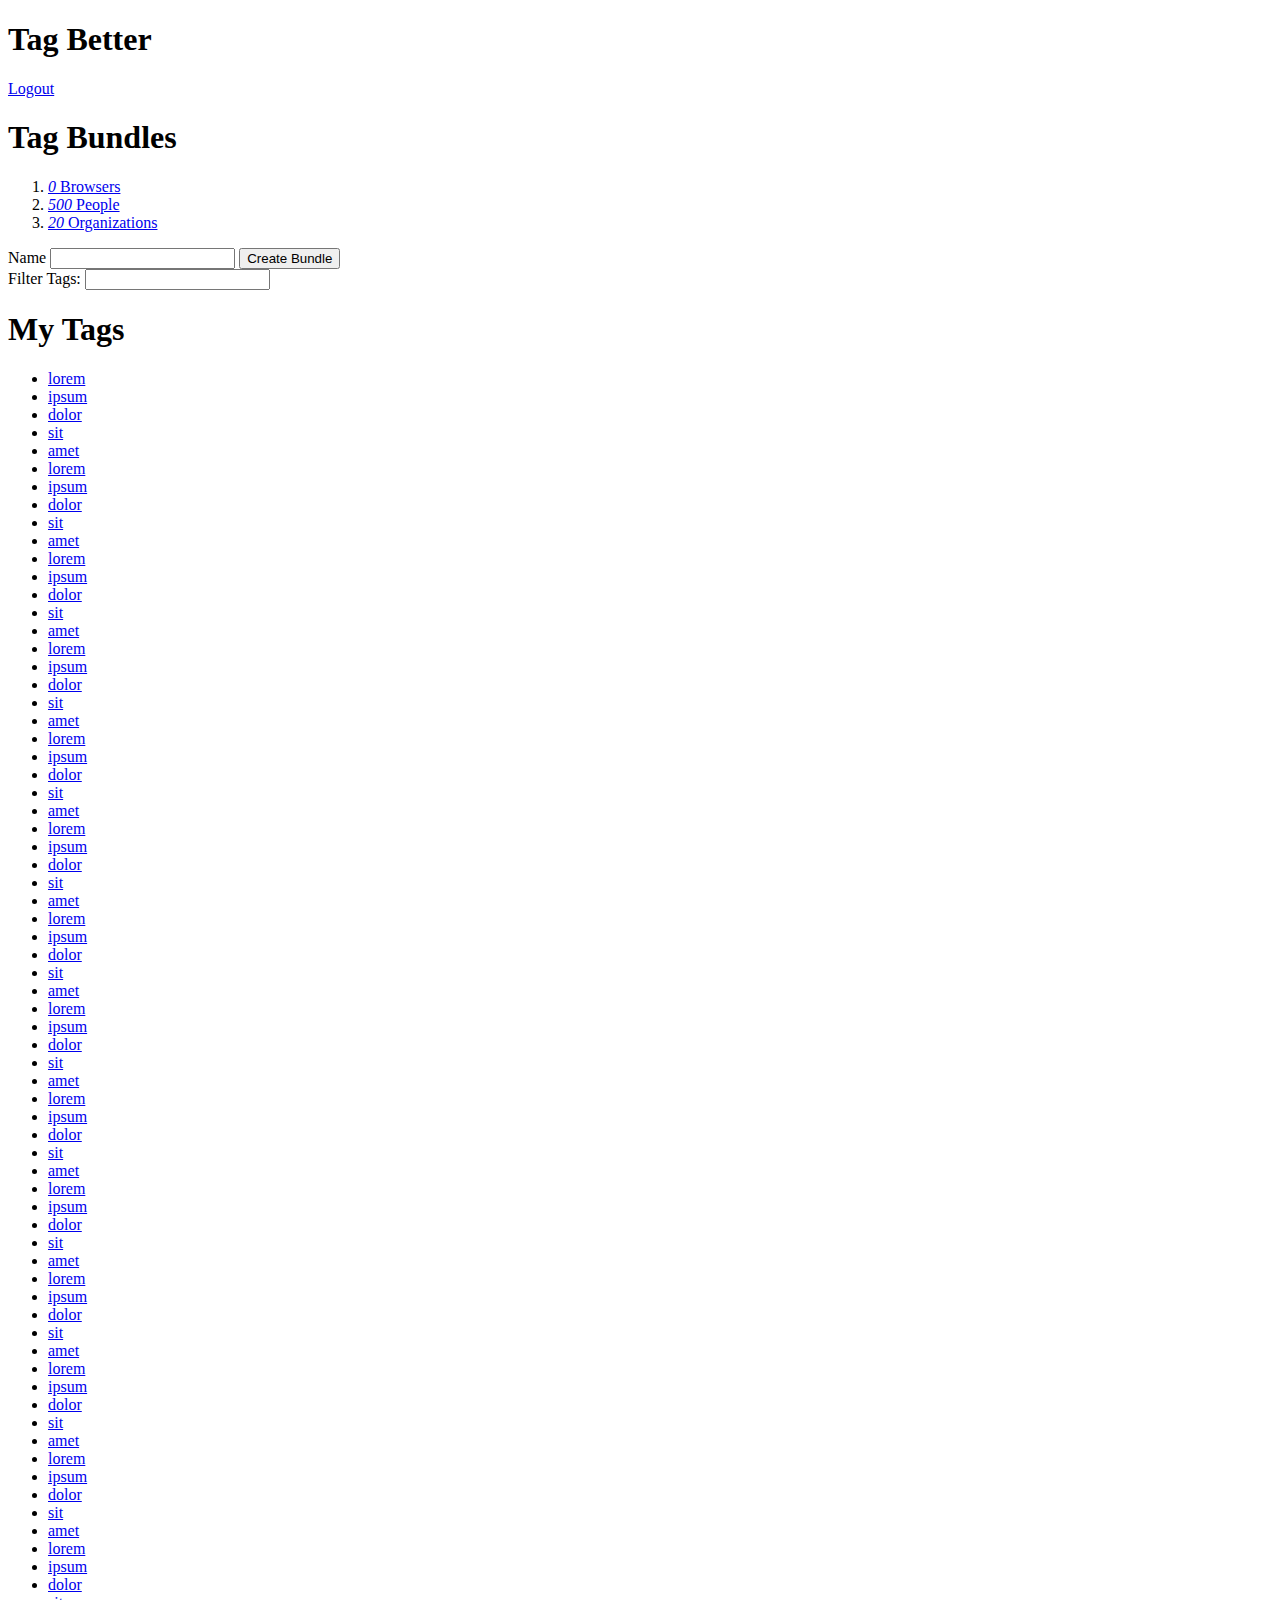
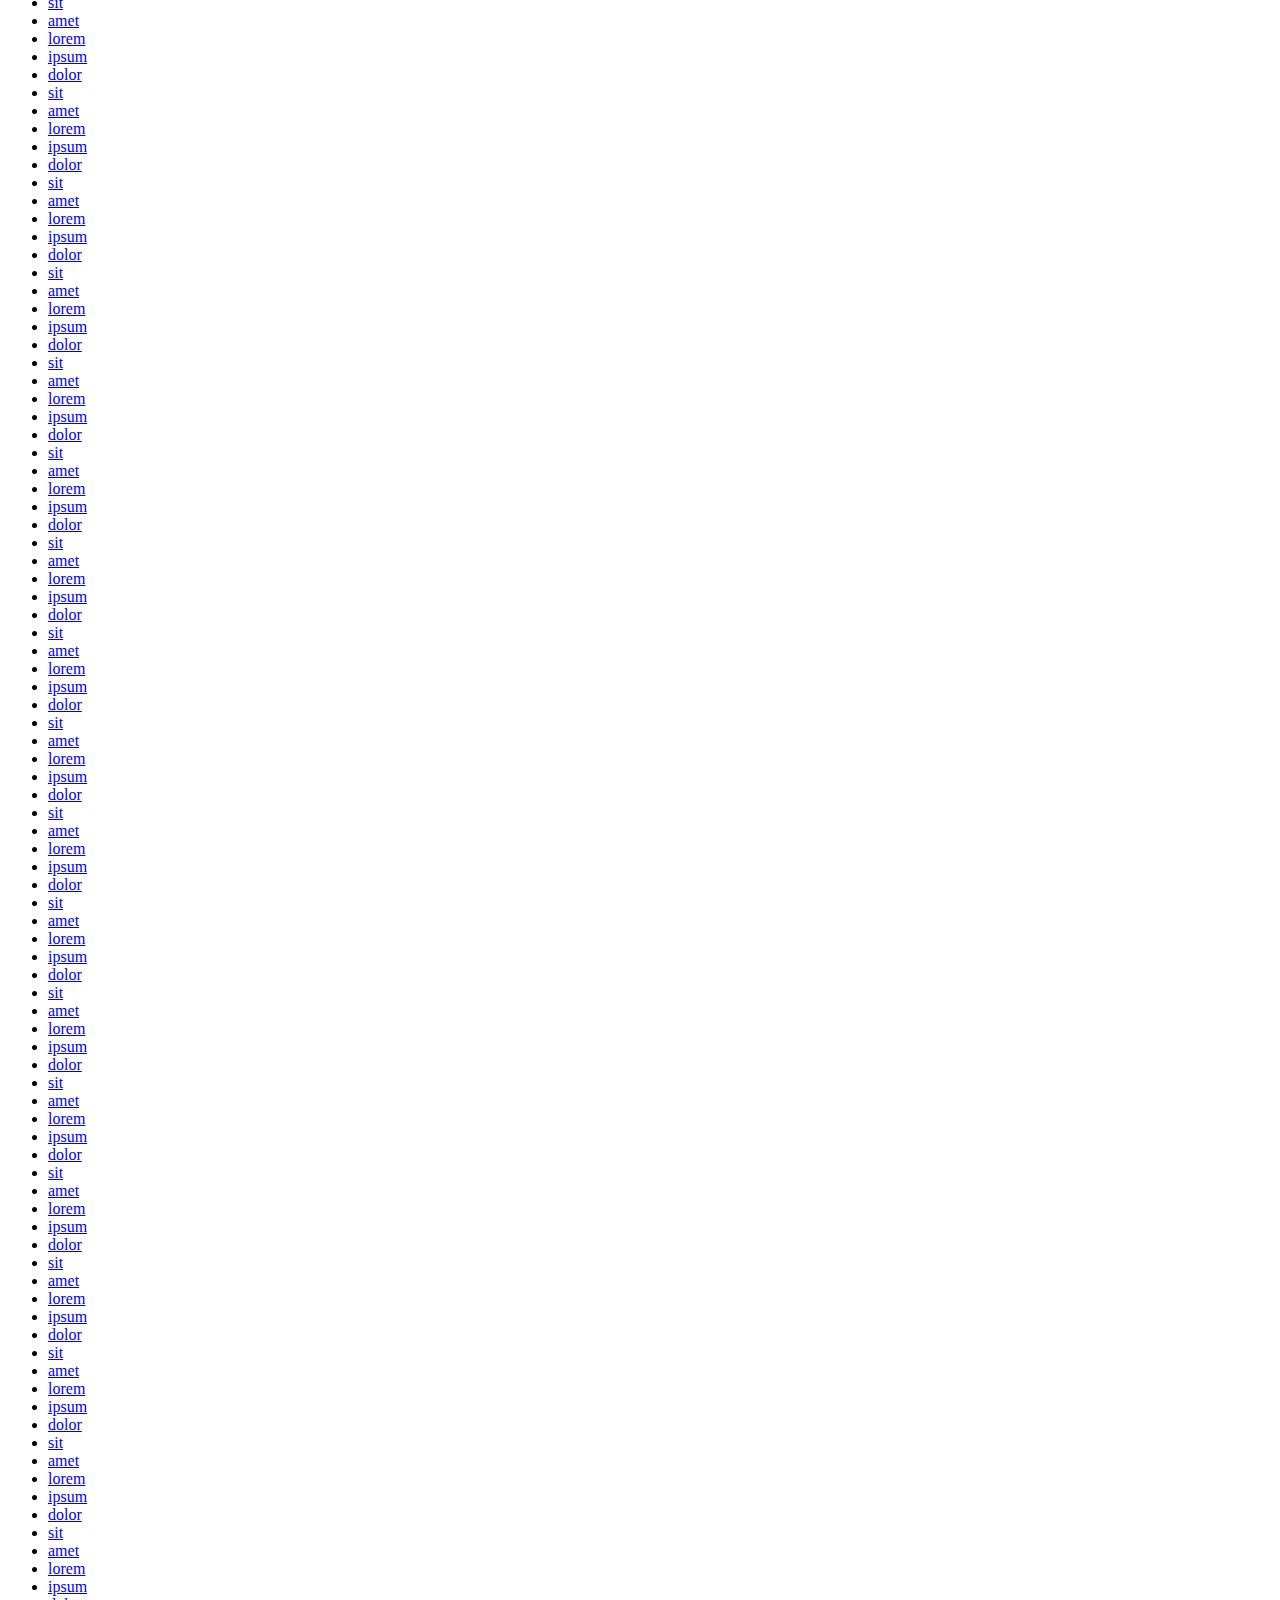
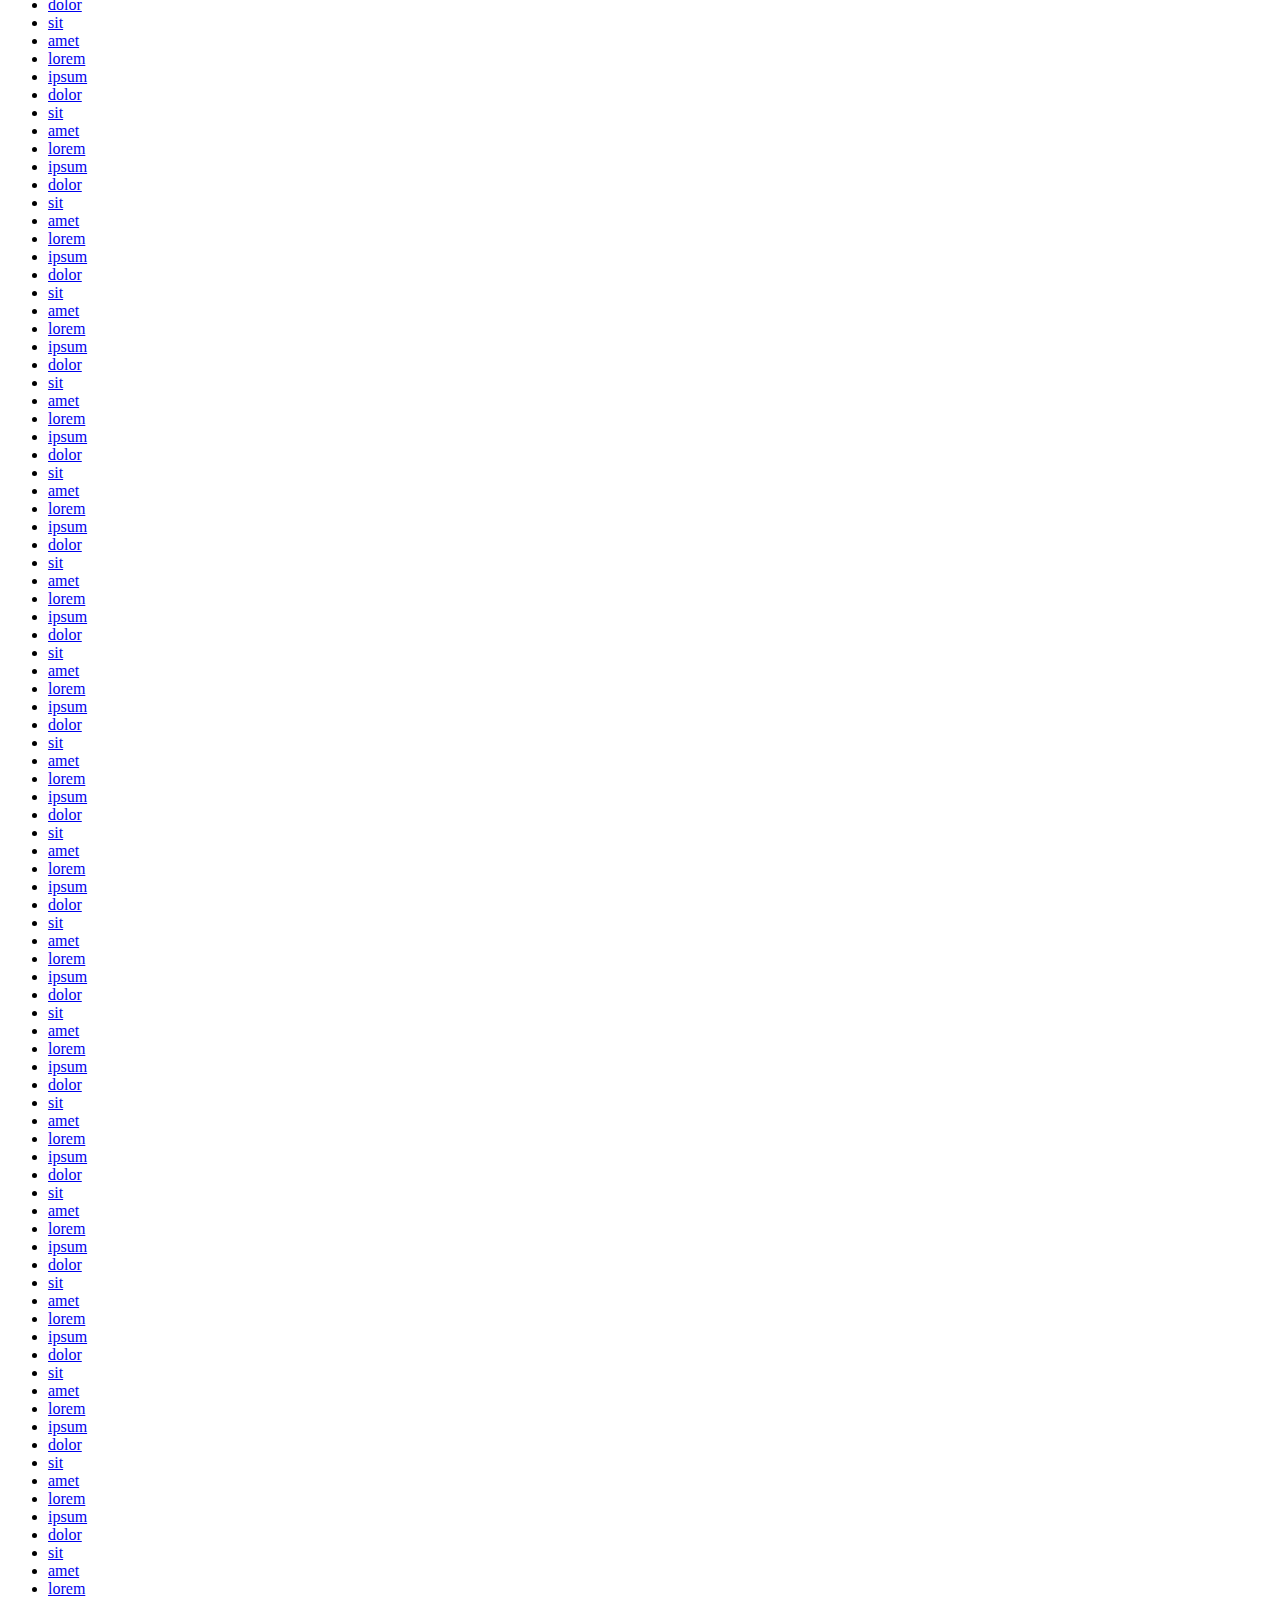
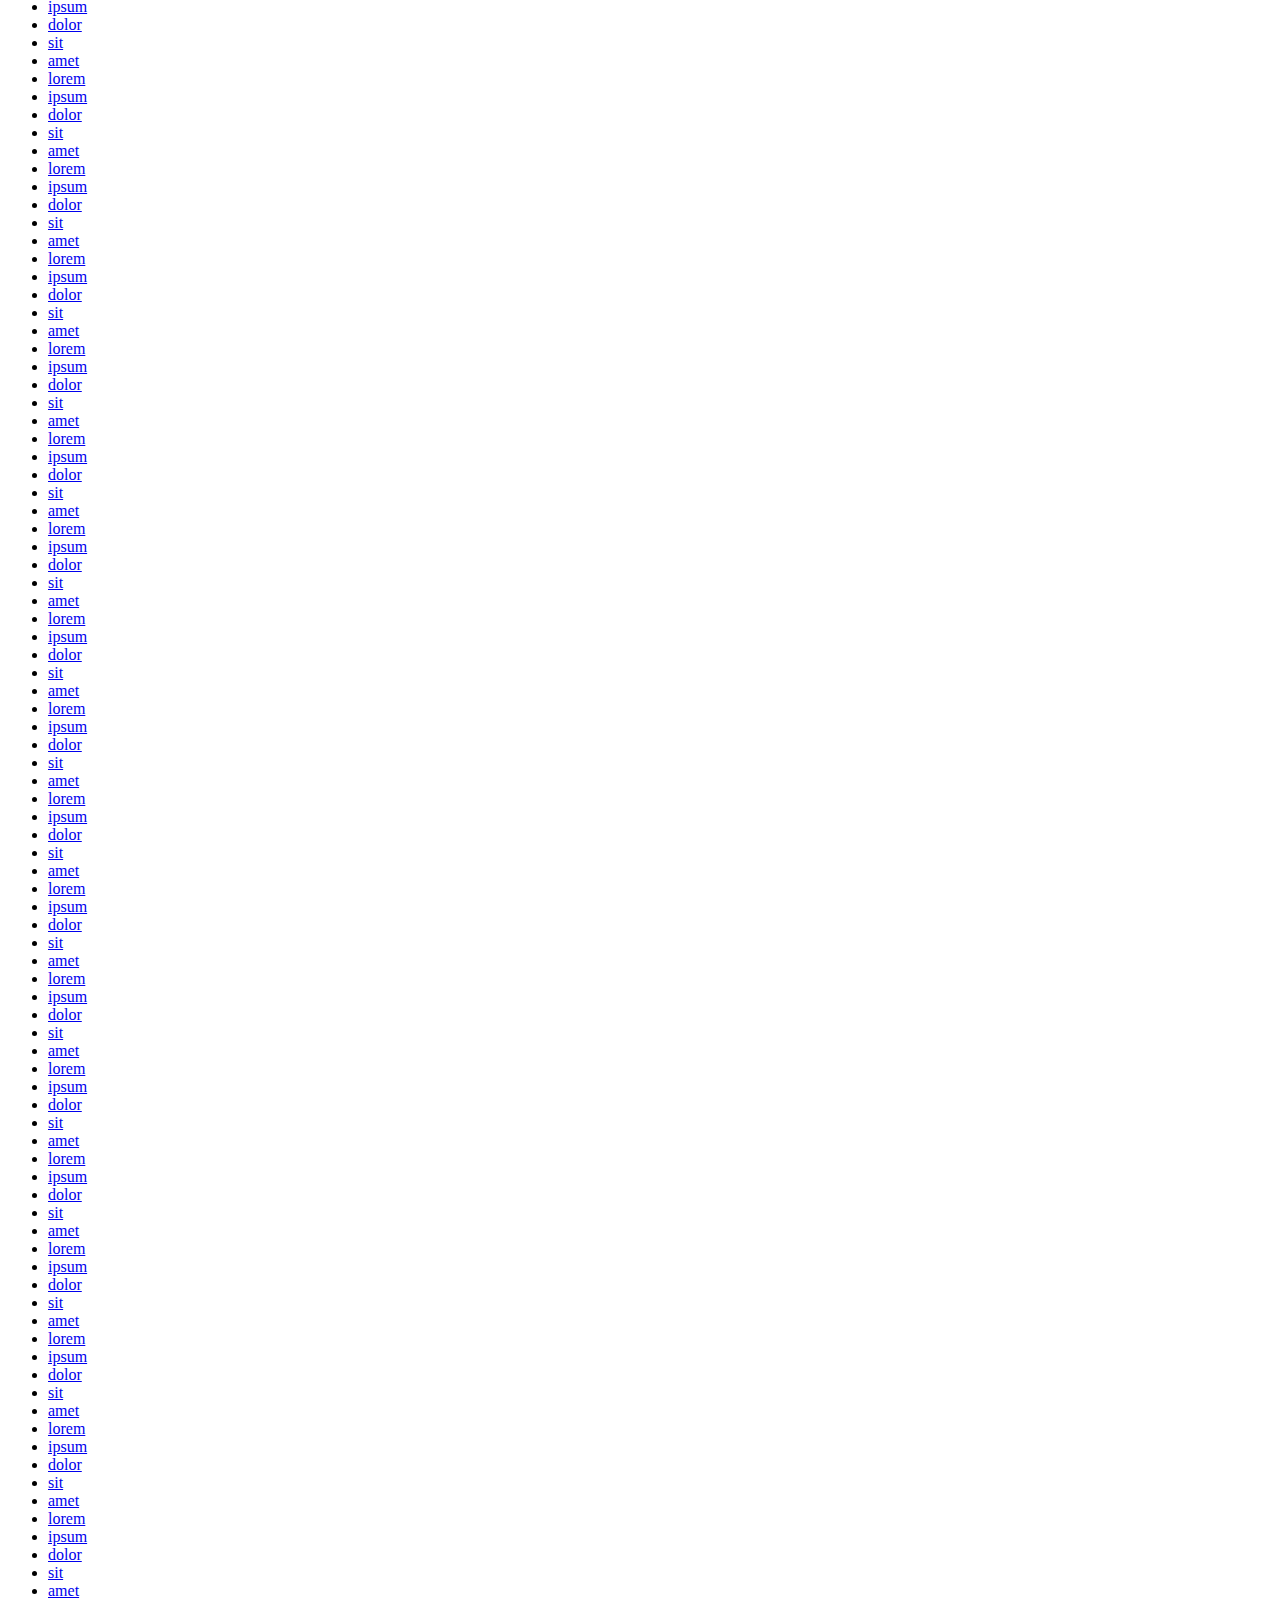
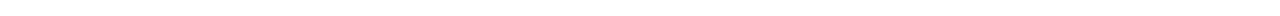
==== public/tagbetter.html @ 68d86d77 "CSS feature complete" ====
<!DOCTYPE html>
<html lang="en-US">
<head>
	<meta charset="UTF-8" />
	<title>Tag Better &ndash; Makes Delicious Tagging Better</title>
	
	<link rel="stylesheet" type="text/css" media="screen" href="/stylesheets/html5.css" />
	<link rel="stylesheet" type="text/css" media="screen" href="/stylesheets/reset.css" />
	<link rel="stylesheet" type="text/css" media="screen" href="/stylesheets/page.css" />
	
	<link type="image/x-icon" href="/favicon.ico" rel="icon" />
	<link type="image/x-icon" href="/favicon.ico" rel="shortcut icon" />
</head>
<body>
	<header id="header">
		<h1>Tag Better</h1>
		
		<nav>
			<a href="#">Logout</a>
		</nav>
	</header>
	<div id="content">
		<section id="secondary-content">
			<header>
				<h1>Tag Bundles</h1>
			</header>
			
			<ol id="tag-bundles">
				<li><a href="#" class="empty"><em>0</em> Browsers</a></li>
				<li><a href="#" class="selected"><em>500</em> People</a></li>
				<li><a href="#"><em>20</em> Organizations</a></li>
			</ol><!-- /#tag-bundles -->
			
			<footer>
				<form action="#" method="post" id="new-bundle-form">
					<label for="new-bundle-name">Name</label>
					<input type="text" id="new-bundle-name" name="name" />
					<input type="submit" id="new-bundle-submit" value="Create Bundle" />
				</form>
			</footer>
		</section><!-- /#secondary-content -->
		
		<section id="primary-content">
			<header>
				<form action="#" method="get" id="filter-tags">
					<label for="filter-tags-q">Filter Tags:</label>
					<input type="search" id="filter-tags-q" name="q" />
				</form>
				
				<h1>My Tags</h1>
			</header>
			
			<ul id="tags">
				<li><a href="#" title="1 Bookmark">lorem</a></li>
				<li><a href="#" title="20 Bookmarks" class="in-bundle">ipsum</a></li>
				<li><a href="#" title="500 Bookmarks" class="in-bundle adding">dolor</a></li>
				<li><a href="#" title="2 Bookmarks" class="removing">sit</a></li>
				<li><a href="#" title="3 Bookmarks">amet</a></li>
				<li><a href="#" title="1 Bookmark">lorem</a></li>
				<li><a href="#" title="20 Bookmarks" class="in-bundle">ipsum</a></li>
				<li><a href="#" title="500 Bookmarks" class="in-bundle">dolor</a></li>
				<li><a href="#" title="2 Bookmarks">sit</a></li>
				<li><a href="#" title="3 Bookmarks">amet</a></li>
				<li><a href="#" title="1 Bookmark">lorem</a></li>
				<li><a href="#" title="20 Bookmarks" class="in-bundle">ipsum</a></li>
				<li><a href="#" title="500 Bookmarks" class="in-bundle">dolor</a></li>
				<li><a href="#" title="2 Bookmarks">sit</a></li>
				<li><a href="#" title="3 Bookmarks">amet</a></li>
				<li><a href="#" title="1 Bookmark">lorem</a></li>
				<li><a href="#" title="20 Bookmarks" class="in-bundle">ipsum</a></li>
				<li><a href="#" title="500 Bookmarks" class="in-bundle">dolor</a></li>
				<li><a href="#" title="2 Bookmarks">sit</a></li>
				<li><a href="#" title="3 Bookmarks">amet</a></li>
				<li><a href="#" title="1 Bookmark">lorem</a></li>
				<li><a href="#" title="20 Bookmarks" class="in-bundle">ipsum</a></li>
				<li><a href="#" title="500 Bookmarks" class="in-bundle">dolor</a></li>
				<li><a href="#" title="2 Bookmarks">sit</a></li>
				<li><a href="#" title="3 Bookmarks">amet</a></li>
				<li><a href="#" title="1 Bookmark">lorem</a></li>
				<li><a href="#" title="20 Bookmarks" class="in-bundle">ipsum</a></li>
				<li><a href="#" title="500 Bookmarks" class="in-bundle">dolor</a></li>
				<li><a href="#" title="2 Bookmarks">sit</a></li>
				<li><a href="#" title="3 Bookmarks">amet</a></li>
				<li><a href="#" title="1 Bookmark">lorem</a></li>
				<li><a href="#" title="20 Bookmarks" class="in-bundle">ipsum</a></li>
				<li><a href="#" title="500 Bookmarks" class="in-bundle">dolor</a></li>
				<li><a href="#" title="2 Bookmarks">sit</a></li>
				<li><a href="#" title="3 Bookmarks">amet</a></li>
				<li><a href="#" title="1 Bookmark">lorem</a></li>
				<li><a href="#" title="20 Bookmarks" class="in-bundle">ipsum</a></li>
				<li><a href="#" title="500 Bookmarks" class="in-bundle">dolor</a></li>
				<li><a href="#" title="2 Bookmarks">sit</a></li>
				<li><a href="#" title="3 Bookmarks">amet</a></li>
				<li><a href="#" title="1 Bookmark">lorem</a></li>
				<li><a href="#" title="20 Bookmarks" class="in-bundle">ipsum</a></li>
				<li><a href="#" title="500 Bookmarks" class="in-bundle">dolor</a></li>
				<li><a href="#" title="2 Bookmarks">sit</a></li>
				<li><a href="#" title="3 Bookmarks">amet</a></li>
				<li><a href="#" title="1 Bookmark">lorem</a></li>
				<li><a href="#" title="20 Bookmarks" class="in-bundle">ipsum</a></li>
				<li><a href="#" title="500 Bookmarks" class="in-bundle">dolor</a></li>
				<li><a href="#" title="2 Bookmarks">sit</a></li>
				<li><a href="#" title="3 Bookmarks">amet</a></li>
				<li><a href="#" title="1 Bookmark">lorem</a></li>
				<li><a href="#" title="20 Bookmarks" class="in-bundle">ipsum</a></li>
				<li><a href="#" title="500 Bookmarks" class="in-bundle">dolor</a></li>
				<li><a href="#" title="2 Bookmarks">sit</a></li>
				<li><a href="#" title="3 Bookmarks">amet</a></li>
				<li><a href="#" title="1 Bookmark">lorem</a></li>
				<li><a href="#" title="20 Bookmarks" class="in-bundle">ipsum</a></li>
				<li><a href="#" title="500 Bookmarks" class="in-bundle">dolor</a></li>
				<li><a href="#" title="2 Bookmarks">sit</a></li>
				<li><a href="#" title="3 Bookmarks">amet</a></li>
				<li><a href="#" title="1 Bookmark">lorem</a></li>
				<li><a href="#" title="20 Bookmarks" class="in-bundle">ipsum</a></li>
				<li><a href="#" title="500 Bookmarks" class="in-bundle">dolor</a></li>
				<li><a href="#" title="2 Bookmarks">sit</a></li>
				<li><a href="#" title="3 Bookmarks">amet</a></li>
				<li><a href="#" title="1 Bookmark">lorem</a></li>
				<li><a href="#" title="20 Bookmarks" class="in-bundle">ipsum</a></li>
				<li><a href="#" title="500 Bookmarks" class="in-bundle">dolor</a></li>
				<li><a href="#" title="2 Bookmarks">sit</a></li>
				<li><a href="#" title="3 Bookmarks">amet</a></li>
				<li><a href="#" title="1 Bookmark">lorem</a></li>
				<li><a href="#" title="20 Bookmarks" class="in-bundle">ipsum</a></li>
				<li><a href="#" title="500 Bookmarks" class="in-bundle">dolor</a></li>
				<li><a href="#" title="2 Bookmarks">sit</a></li>
				<li><a href="#" title="3 Bookmarks">amet</a></li>
				<li><a href="#" title="1 Bookmark">lorem</a></li>
				<li><a href="#" title="20 Bookmarks" class="in-bundle">ipsum</a></li>
				<li><a href="#" title="500 Bookmarks" class="in-bundle">dolor</a></li>
				<li><a href="#" title="2 Bookmarks">sit</a></li>
				<li><a href="#" title="3 Bookmarks">amet</a></li>
				<li><a href="#" title="1 Bookmark">lorem</a></li>
				<li><a href="#" title="20 Bookmarks" class="in-bundle">ipsum</a></li>
				<li><a href="#" title="500 Bookmarks" class="in-bundle">dolor</a></li>
				<li><a href="#" title="2 Bookmarks">sit</a></li>
				<li><a href="#" title="3 Bookmarks">amet</a></li>
				<li><a href="#" title="1 Bookmark">lorem</a></li>
				<li><a href="#" title="20 Bookmarks" class="in-bundle">ipsum</a></li>
				<li><a href="#" title="500 Bookmarks" class="in-bundle">dolor</a></li>
				<li><a href="#" title="2 Bookmarks">sit</a></li>
				<li><a href="#" title="3 Bookmarks">amet</a></li>
				<li><a href="#" title="1 Bookmark">lorem</a></li>
				<li><a href="#" title="20 Bookmarks" class="in-bundle">ipsum</a></li>
				<li><a href="#" title="500 Bookmarks" class="in-bundle">dolor</a></li>
				<li><a href="#" title="2 Bookmarks">sit</a></li>
				<li><a href="#" title="3 Bookmarks">amet</a></li>
				<li><a href="#" title="1 Bookmark">lorem</a></li>
				<li><a href="#" title="20 Bookmarks" class="in-bundle">ipsum</a></li>
				<li><a href="#" title="500 Bookmarks" class="in-bundle">dolor</a></li>
				<li><a href="#" title="2 Bookmarks">sit</a></li>
				<li><a href="#" title="3 Bookmarks">amet</a></li>
				<li><a href="#" title="1 Bookmark">lorem</a></li>
				<li><a href="#" title="20 Bookmarks" class="in-bundle">ipsum</a></li>
				<li><a href="#" title="500 Bookmarks" class="in-bundle">dolor</a></li>
				<li><a href="#" title="2 Bookmarks">sit</a></li>
				<li><a href="#" title="3 Bookmarks">amet</a></li>
				<li><a href="#" title="1 Bookmark">lorem</a></li>
				<li><a href="#" title="20 Bookmarks" class="in-bundle">ipsum</a></li>
				<li><a href="#" title="500 Bookmarks" class="in-bundle">dolor</a></li>
				<li><a href="#" title="2 Bookmarks">sit</a></li>
				<li><a href="#" title="3 Bookmarks">amet</a></li>
				<li><a href="#" title="1 Bookmark">lorem</a></li>
				<li><a href="#" title="20 Bookmarks" class="in-bundle">ipsum</a></li>
				<li><a href="#" title="500 Bookmarks" class="in-bundle">dolor</a></li>
				<li><a href="#" title="2 Bookmarks">sit</a></li>
				<li><a href="#" title="3 Bookmarks">amet</a></li>
				<li><a href="#" title="1 Bookmark">lorem</a></li>
				<li><a href="#" title="20 Bookmarks" class="in-bundle">ipsum</a></li>
				<li><a href="#" title="500 Bookmarks" class="in-bundle">dolor</a></li>
				<li><a href="#" title="2 Bookmarks">sit</a></li>
				<li><a href="#" title="3 Bookmarks">amet</a></li>
				<li><a href="#" title="1 Bookmark">lorem</a></li>
				<li><a href="#" title="20 Bookmarks" class="in-bundle">ipsum</a></li>
				<li><a href="#" title="500 Bookmarks" class="in-bundle">dolor</a></li>
				<li><a href="#" title="2 Bookmarks">sit</a></li>
				<li><a href="#" title="3 Bookmarks">amet</a></li>
				<li><a href="#" title="1 Bookmark">lorem</a></li>
				<li><a href="#" title="20 Bookmarks" class="in-bundle">ipsum</a></li>
				<li><a href="#" title="500 Bookmarks" class="in-bundle">dolor</a></li>
				<li><a href="#" title="2 Bookmarks">sit</a></li>
				<li><a href="#" title="3 Bookmarks">amet</a></li>
				<li><a href="#" title="1 Bookmark">lorem</a></li>
				<li><a href="#" title="20 Bookmarks" class="in-bundle">ipsum</a></li>
				<li><a href="#" title="500 Bookmarks" class="in-bundle">dolor</a></li>
				<li><a href="#" title="2 Bookmarks">sit</a></li>
				<li><a href="#" title="3 Bookmarks">amet</a></li>
				<li><a href="#" title="1 Bookmark">lorem</a></li>
				<li><a href="#" title="20 Bookmarks" class="in-bundle">ipsum</a></li>
				<li><a href="#" title="500 Bookmarks" class="in-bundle">dolor</a></li>
				<li><a href="#" title="2 Bookmarks">sit</a></li>
				<li><a href="#" title="3 Bookmarks">amet</a></li>
				<li><a href="#" title="1 Bookmark">lorem</a></li>
				<li><a href="#" title="20 Bookmarks" class="in-bundle">ipsum</a></li>
				<li><a href="#" title="500 Bookmarks" class="in-bundle">dolor</a></li>
				<li><a href="#" title="2 Bookmarks">sit</a></li>
				<li><a href="#" title="3 Bookmarks">amet</a></li>
				<li><a href="#" title="1 Bookmark">lorem</a></li>
				<li><a href="#" title="20 Bookmarks" class="in-bundle">ipsum</a></li>
				<li><a href="#" title="500 Bookmarks" class="in-bundle">dolor</a></li>
				<li><a href="#" title="2 Bookmarks">sit</a></li>
				<li><a href="#" title="3 Bookmarks">amet</a></li>
				<li><a href="#" title="1 Bookmark">lorem</a></li>
				<li><a href="#" title="20 Bookmarks" class="in-bundle">ipsum</a></li>
				<li><a href="#" title="500 Bookmarks" class="in-bundle">dolor</a></li>
				<li><a href="#" title="2 Bookmarks">sit</a></li>
				<li><a href="#" title="3 Bookmarks">amet</a></li>
				<li><a href="#" title="1 Bookmark">lorem</a></li>
				<li><a href="#" title="20 Bookmarks" class="in-bundle">ipsum</a></li>
				<li><a href="#" title="500 Bookmarks" class="in-bundle">dolor</a></li>
				<li><a href="#" title="2 Bookmarks">sit</a></li>
				<li><a href="#" title="3 Bookmarks">amet</a></li>
				<li><a href="#" title="1 Bookmark">lorem</a></li>
				<li><a href="#" title="20 Bookmarks" class="in-bundle">ipsum</a></li>
				<li><a href="#" title="500 Bookmarks" class="in-bundle">dolor</a></li>
				<li><a href="#" title="2 Bookmarks">sit</a></li>
				<li><a href="#" title="3 Bookmarks">amet</a></li>
				<li><a href="#" title="1 Bookmark">lorem</a></li>
				<li><a href="#" title="20 Bookmarks" class="in-bundle">ipsum</a></li>
				<li><a href="#" title="500 Bookmarks" class="in-bundle">dolor</a></li>
				<li><a href="#" title="2 Bookmarks">sit</a></li>
				<li><a href="#" title="3 Bookmarks">amet</a></li>
				<li><a href="#" title="1 Bookmark">lorem</a></li>
				<li><a href="#" title="20 Bookmarks" class="in-bundle">ipsum</a></li>
				<li><a href="#" title="500 Bookmarks" class="in-bundle">dolor</a></li>
				<li><a href="#" title="2 Bookmarks">sit</a></li>
				<li><a href="#" title="3 Bookmarks">amet</a></li>
				<li><a href="#" title="1 Bookmark">lorem</a></li>
				<li><a href="#" title="20 Bookmarks" class="in-bundle">ipsum</a></li>
				<li><a href="#" title="500 Bookmarks" class="in-bundle">dolor</a></li>
				<li><a href="#" title="2 Bookmarks">sit</a></li>
				<li><a href="#" title="3 Bookmarks">amet</a></li>
				<li><a href="#" title="1 Bookmark">lorem</a></li>
				<li><a href="#" title="20 Bookmarks" class="in-bundle">ipsum</a></li>
				<li><a href="#" title="500 Bookmarks" class="in-bundle">dolor</a></li>
				<li><a href="#" title="2 Bookmarks">sit</a></li>
				<li><a href="#" title="3 Bookmarks">amet</a></li>
				<li><a href="#" title="1 Bookmark">lorem</a></li>
				<li><a href="#" title="20 Bookmarks" class="in-bundle">ipsum</a></li>
				<li><a href="#" title="500 Bookmarks" class="in-bundle">dolor</a></li>
				<li><a href="#" title="2 Bookmarks">sit</a></li>
				<li><a href="#" title="3 Bookmarks">amet</a></li>
				<li><a href="#" title="1 Bookmark">lorem</a></li>
				<li><a href="#" title="20 Bookmarks" class="in-bundle">ipsum</a></li>
				<li><a href="#" title="500 Bookmarks" class="in-bundle">dolor</a></li>
				<li><a href="#" title="2 Bookmarks">sit</a></li>
				<li><a href="#" title="3 Bookmarks">amet</a></li>
				<li><a href="#" title="1 Bookmark">lorem</a></li>
				<li><a href="#" title="20 Bookmarks" class="in-bundle">ipsum</a></li>
				<li><a href="#" title="500 Bookmarks" class="in-bundle">dolor</a></li>
				<li><a href="#" title="2 Bookmarks">sit</a></li>
				<li><a href="#" title="3 Bookmarks">amet</a></li>
				<li><a href="#" title="1 Bookmark">lorem</a></li>
				<li><a href="#" title="20 Bookmarks" class="in-bundle">ipsum</a></li>
				<li><a href="#" title="500 Bookmarks" class="in-bundle">dolor</a></li>
				<li><a href="#" title="2 Bookmarks">sit</a></li>
				<li><a href="#" title="3 Bookmarks">amet</a></li>
				<li><a href="#" title="1 Bookmark">lorem</a></li>
				<li><a href="#" title="20 Bookmarks" class="in-bundle">ipsum</a></li>
				<li><a href="#" title="500 Bookmarks" class="in-bundle">dolor</a></li>
				<li><a href="#" title="2 Bookmarks">sit</a></li>
				<li><a href="#" title="3 Bookmarks">amet</a></li>
				<li><a href="#" title="1 Bookmark">lorem</a></li>
				<li><a href="#" title="20 Bookmarks" class="in-bundle">ipsum</a></li>
				<li><a href="#" title="500 Bookmarks" class="in-bundle">dolor</a></li>
				<li><a href="#" title="2 Bookmarks">sit</a></li>
				<li><a href="#" title="3 Bookmarks">amet</a></li>
				<li><a href="#" title="1 Bookmark">lorem</a></li>
				<li><a href="#" title="20 Bookmarks" class="in-bundle">ipsum</a></li>
				<li><a href="#" title="500 Bookmarks" class="in-bundle">dolor</a></li>
				<li><a href="#" title="2 Bookmarks">sit</a></li>
				<li><a href="#" title="3 Bookmarks">amet</a></li>
				<li><a href="#" title="1 Bookmark">lorem</a></li>
				<li><a href="#" title="20 Bookmarks" class="in-bundle">ipsum</a></li>
				<li><a href="#" title="500 Bookmarks" class="in-bundle">dolor</a></li>
				<li><a href="#" title="2 Bookmarks">sit</a></li>
				<li><a href="#" title="3 Bookmarks">amet</a></li>
				<li><a href="#" title="1 Bookmark">lorem</a></li>
				<li><a href="#" title="20 Bookmarks" class="in-bundle">ipsum</a></li>
				<li><a href="#" title="500 Bookmarks" class="in-bundle">dolor</a></li>
				<li><a href="#" title="2 Bookmarks">sit</a></li>
				<li><a href="#" title="3 Bookmarks">amet</a></li>
				<li><a href="#" title="1 Bookmark">lorem</a></li>
				<li><a href="#" title="20 Bookmarks" class="in-bundle">ipsum</a></li>
				<li><a href="#" title="500 Bookmarks" class="in-bundle">dolor</a></li>
				<li><a href="#" title="2 Bookmarks">sit</a></li>
				<li><a href="#" title="3 Bookmarks">amet</a></li>
				<li><a href="#" title="1 Bookmark">lorem</a></li>
				<li><a href="#" title="20 Bookmarks" class="in-bundle">ipsum</a></li>
				<li><a href="#" title="500 Bookmarks" class="in-bundle">dolor</a></li>
				<li><a href="#" title="2 Bookmarks">sit</a></li>
				<li><a href="#" title="3 Bookmarks">amet</a></li>
				<li><a href="#" title="1 Bookmark">lorem</a></li>
				<li><a href="#" title="20 Bookmarks" class="in-bundle">ipsum</a></li>
				<li><a href="#" title="500 Bookmarks" class="in-bundle">dolor</a></li>
				<li><a href="#" title="2 Bookmarks">sit</a></li>
				<li><a href="#" title="3 Bookmarks">amet</a></li>
				<li><a href="#" title="1 Bookmark">lorem</a></li>
				<li><a href="#" title="20 Bookmarks" class="in-bundle">ipsum</a></li>
				<li><a href="#" title="500 Bookmarks" class="in-bundle">dolor</a></li>
				<li><a href="#" title="2 Bookmarks">sit</a></li>
				<li><a href="#" title="3 Bookmarks">amet</a></li>
				<li><a href="#" title="1 Bookmark">lorem</a></li>
				<li><a href="#" title="20 Bookmarks" class="in-bundle">ipsum</a></li>
				<li><a href="#" title="500 Bookmarks" class="in-bundle">dolor</a></li>
				<li><a href="#" title="2 Bookmarks">sit</a></li>
				<li><a href="#" title="3 Bookmarks">amet</a></li>
				<li><a href="#" title="1 Bookmark">lorem</a></li>
				<li><a href="#" title="20 Bookmarks" class="in-bundle">ipsum</a></li>
				<li><a href="#" title="500 Bookmarks" class="in-bundle">dolor</a></li>
				<li><a href="#" title="2 Bookmarks">sit</a></li>
				<li><a href="#" title="3 Bookmarks">amet</a></li>
				<li><a href="#" title="1 Bookmark">lorem</a></li>
				<li><a href="#" title="20 Bookmarks" class="in-bundle">ipsum</a></li>
				<li><a href="#" title="500 Bookmarks" class="in-bundle">dolor</a></li>
				<li><a href="#" title="2 Bookmarks">sit</a></li>
				<li><a href="#" title="3 Bookmarks">amet</a></li>
				<li><a href="#" title="1 Bookmark">lorem</a></li>
				<li><a href="#" title="20 Bookmarks" class="in-bundle">ipsum</a></li>
				<li><a href="#" title="500 Bookmarks" class="in-bundle">dolor</a></li>
				<li><a href="#" title="2 Bookmarks">sit</a></li>
				<li><a href="#" title="3 Bookmarks">amet</a></li>
				<li><a href="#" title="1 Bookmark">lorem</a></li>
				<li><a href="#" title="20 Bookmarks" class="in-bundle">ipsum</a></li>
				<li><a href="#" title="500 Bookmarks" class="in-bundle">dolor</a></li>
				<li><a href="#" title="2 Bookmarks">sit</a></li>
				<li><a href="#" title="3 Bookmarks">amet</a></li>
				<li><a href="#" title="1 Bookmark">lorem</a></li>
				<li><a href="#" title="20 Bookmarks" class="in-bundle">ipsum</a></li>
				<li><a href="#" title="500 Bookmarks" class="in-bundle">dolor</a></li>
				<li><a href="#" title="2 Bookmarks">sit</a></li>
				<li><a href="#" title="3 Bookmarks">amet</a></li>
				<li><a href="#" title="1 Bookmark">lorem</a></li>
				<li><a href="#" title="20 Bookmarks" class="in-bundle">ipsum</a></li>
				<li><a href="#" title="500 Bookmarks" class="in-bundle">dolor</a></li>
				<li><a href="#" title="2 Bookmarks">sit</a></li>
				<li><a href="#" title="3 Bookmarks">amet</a></li>
				<li><a href="#" title="1 Bookmark">lorem</a></li>
				<li><a href="#" title="20 Bookmarks" class="in-bundle">ipsum</a></li>
				<li><a href="#" title="500 Bookmarks" class="in-bundle">dolor</a></li>
				<li><a href="#" title="2 Bookmarks">sit</a></li>
				<li><a href="#" title="3 Bookmarks">amet</a></li>
				<li><a href="#" title="1 Bookmark">lorem</a></li>
				<li><a href="#" title="20 Bookmarks" class="in-bundle">ipsum</a></li>
				<li><a href="#" title="500 Bookmarks" class="in-bundle">dolor</a></li>
				<li><a href="#" title="2 Bookmarks">sit</a></li>
				<li><a href="#" title="3 Bookmarks">amet</a></li>
				<li><a href="#" title="1 Bookmark">lorem</a></li>
				<li><a href="#" title="20 Bookmarks" class="in-bundle">ipsum</a></li>
				<li><a href="#" title="500 Bookmarks" class="in-bundle">dolor</a></li>
				<li><a href="#" title="2 Bookmarks">sit</a></li>
				<li><a href="#" title="3 Bookmarks">amet</a></li>
				<li><a href="#" title="1 Bookmark">lorem</a></li>
				<li><a href="#" title="20 Bookmarks" class="in-bundle">ipsum</a></li>
				<li><a href="#" title="500 Bookmarks" class="in-bundle">dolor</a></li>
				<li><a href="#" title="2 Bookmarks">sit</a></li>
				<li><a href="#" title="3 Bookmarks">amet</a></li>
				<li><a href="#" title="1 Bookmark">lorem</a></li>
				<li><a href="#" title="20 Bookmarks" class="in-bundle">ipsum</a></li>
				<li><a href="#" title="500 Bookmarks" class="in-bundle">dolor</a></li>
				<li><a href="#" title="2 Bookmarks">sit</a></li>
				<li><a href="#" title="3 Bookmarks">amet</a></li>
				<li><a href="#" title="1 Bookmark">lorem</a></li>
				<li><a href="#" title="20 Bookmarks" class="in-bundle">ipsum</a></li>
				<li><a href="#" title="500 Bookmarks" class="in-bundle">dolor</a></li>
				<li><a href="#" title="2 Bookmarks">sit</a></li>
				<li><a href="#" title="3 Bookmarks">amet</a></li>
				<li><a href="#" title="1 Bookmark">lorem</a></li>
				<li><a href="#" title="20 Bookmarks" class="in-bundle">ipsum</a></li>
				<li><a href="#" title="500 Bookmarks" class="in-bundle">dolor</a></li>
				<li><a href="#" title="2 Bookmarks">sit</a></li>
				<li><a href="#" title="3 Bookmarks">amet</a></li>
				<li><a href="#" title="1 Bookmark">lorem</a></li>
				<li><a href="#" title="20 Bookmarks" class="in-bundle">ipsum</a></li>
				<li><a href="#" title="500 Bookmarks" class="in-bundle">dolor</a></li>
				<li><a href="#" title="2 Bookmarks">sit</a></li>
				<li><a href="#" title="3 Bookmarks">amet</a></li>
				<li><a href="#" title="1 Bookmark">lorem</a></li>
				<li><a href="#" title="20 Bookmarks" class="in-bundle">ipsum</a></li>
				<li><a href="#" title="500 Bookmarks" class="in-bundle">dolor</a></li>
				<li><a href="#" title="2 Bookmarks">sit</a></li>
				<li><a href="#" title="3 Bookmarks">amet</a></li>
				<li><a href="#" title="1 Bookmark">lorem</a></li>
				<li><a href="#" title="20 Bookmarks" class="in-bundle">ipsum</a></li>
				<li><a href="#" title="500 Bookmarks" class="in-bundle">dolor</a></li>
				<li><a href="#" title="2 Bookmarks">sit</a></li>
				<li><a href="#" title="3 Bookmarks">amet</a></li>
			</ul><!-- /#tags -->
		</section><!-- /#primary-content -->
	</div><!-- /#content -->

	<!-- (scripts at bottom: http://developer.yahoo.com/performance/rules.html#js_bottom) -->
	
	<script type="text/javascript">
		TagBetter_Config = 
		{
			getBundlesURI:  "http://blah-blah",
			getTagsURI:     "http://blah-blah",
			
			postBundlesURI: "http://blah-blah",
		}
	</script>
	
	<script type="text/javascript" src="behavior/jquery.min.js"></script>
	<script type="text/javascript" src="behavior/global.js"></script>
	
</body>
</html>
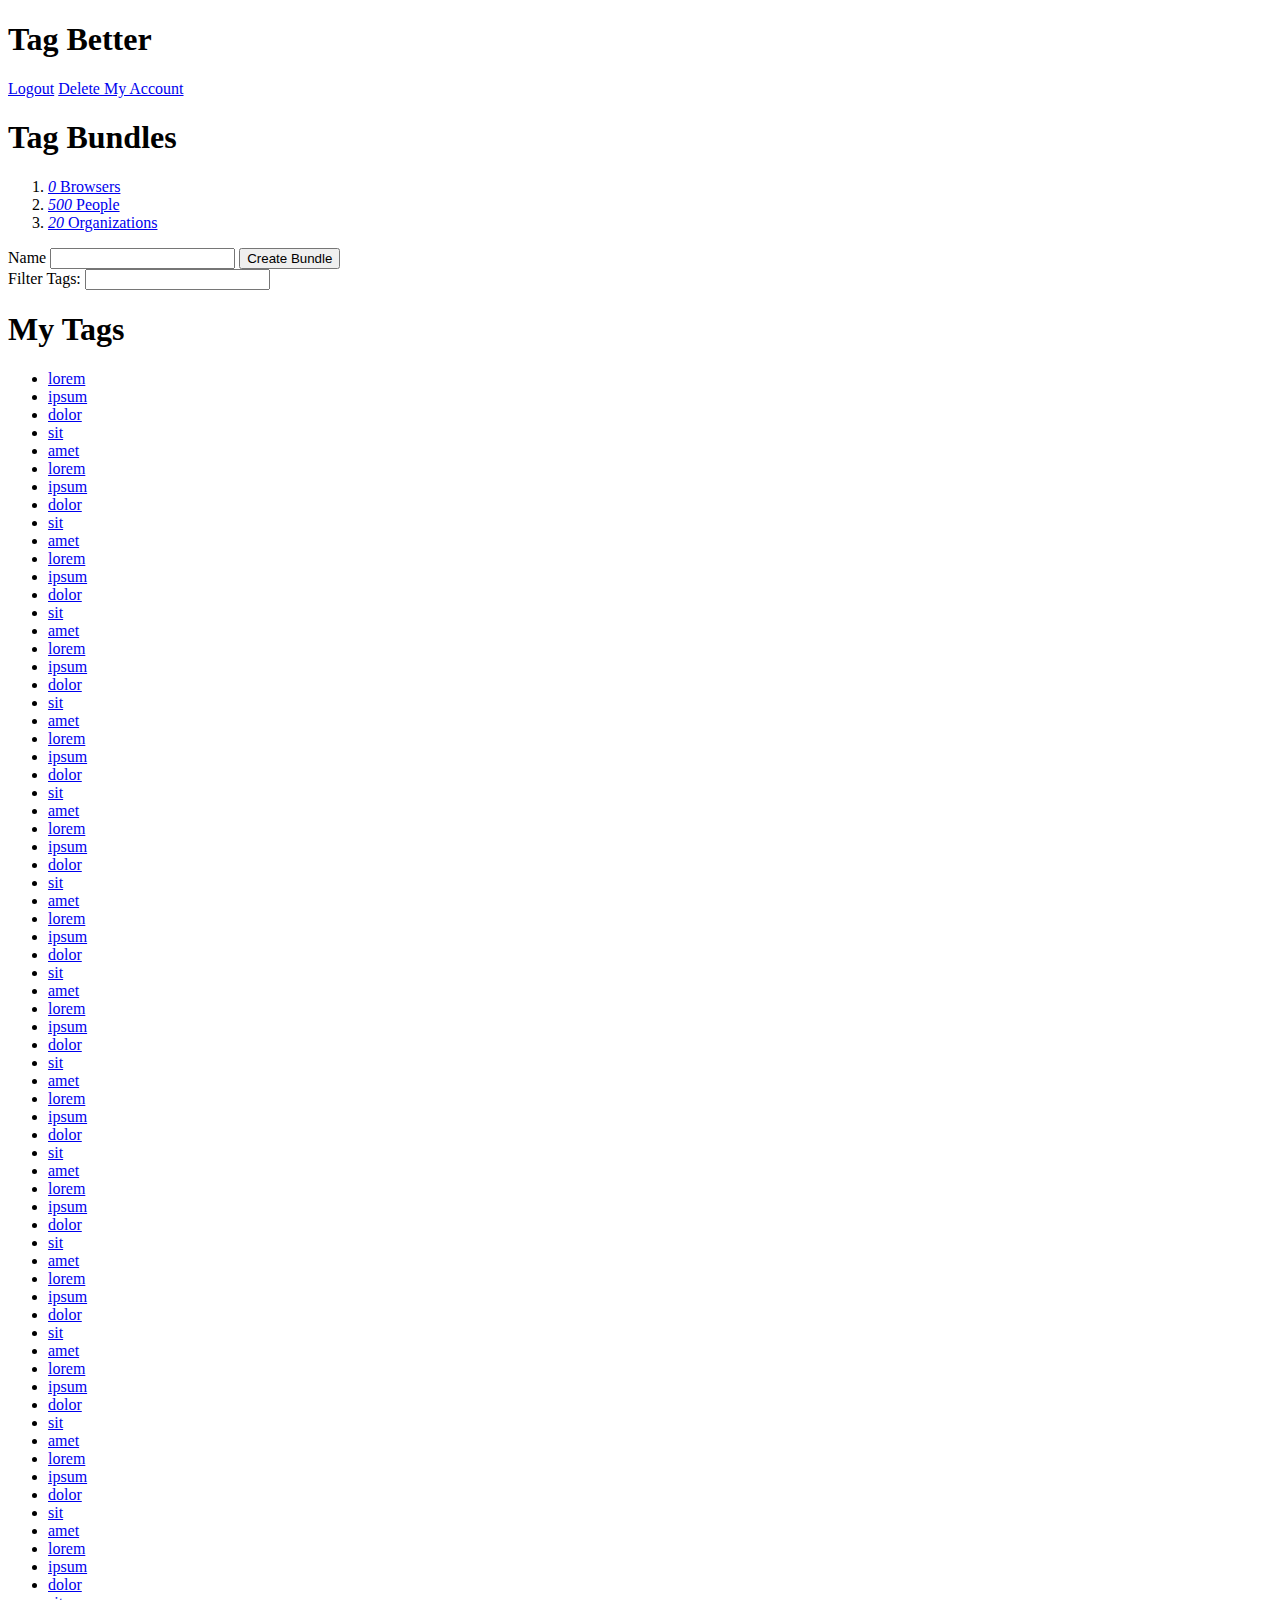
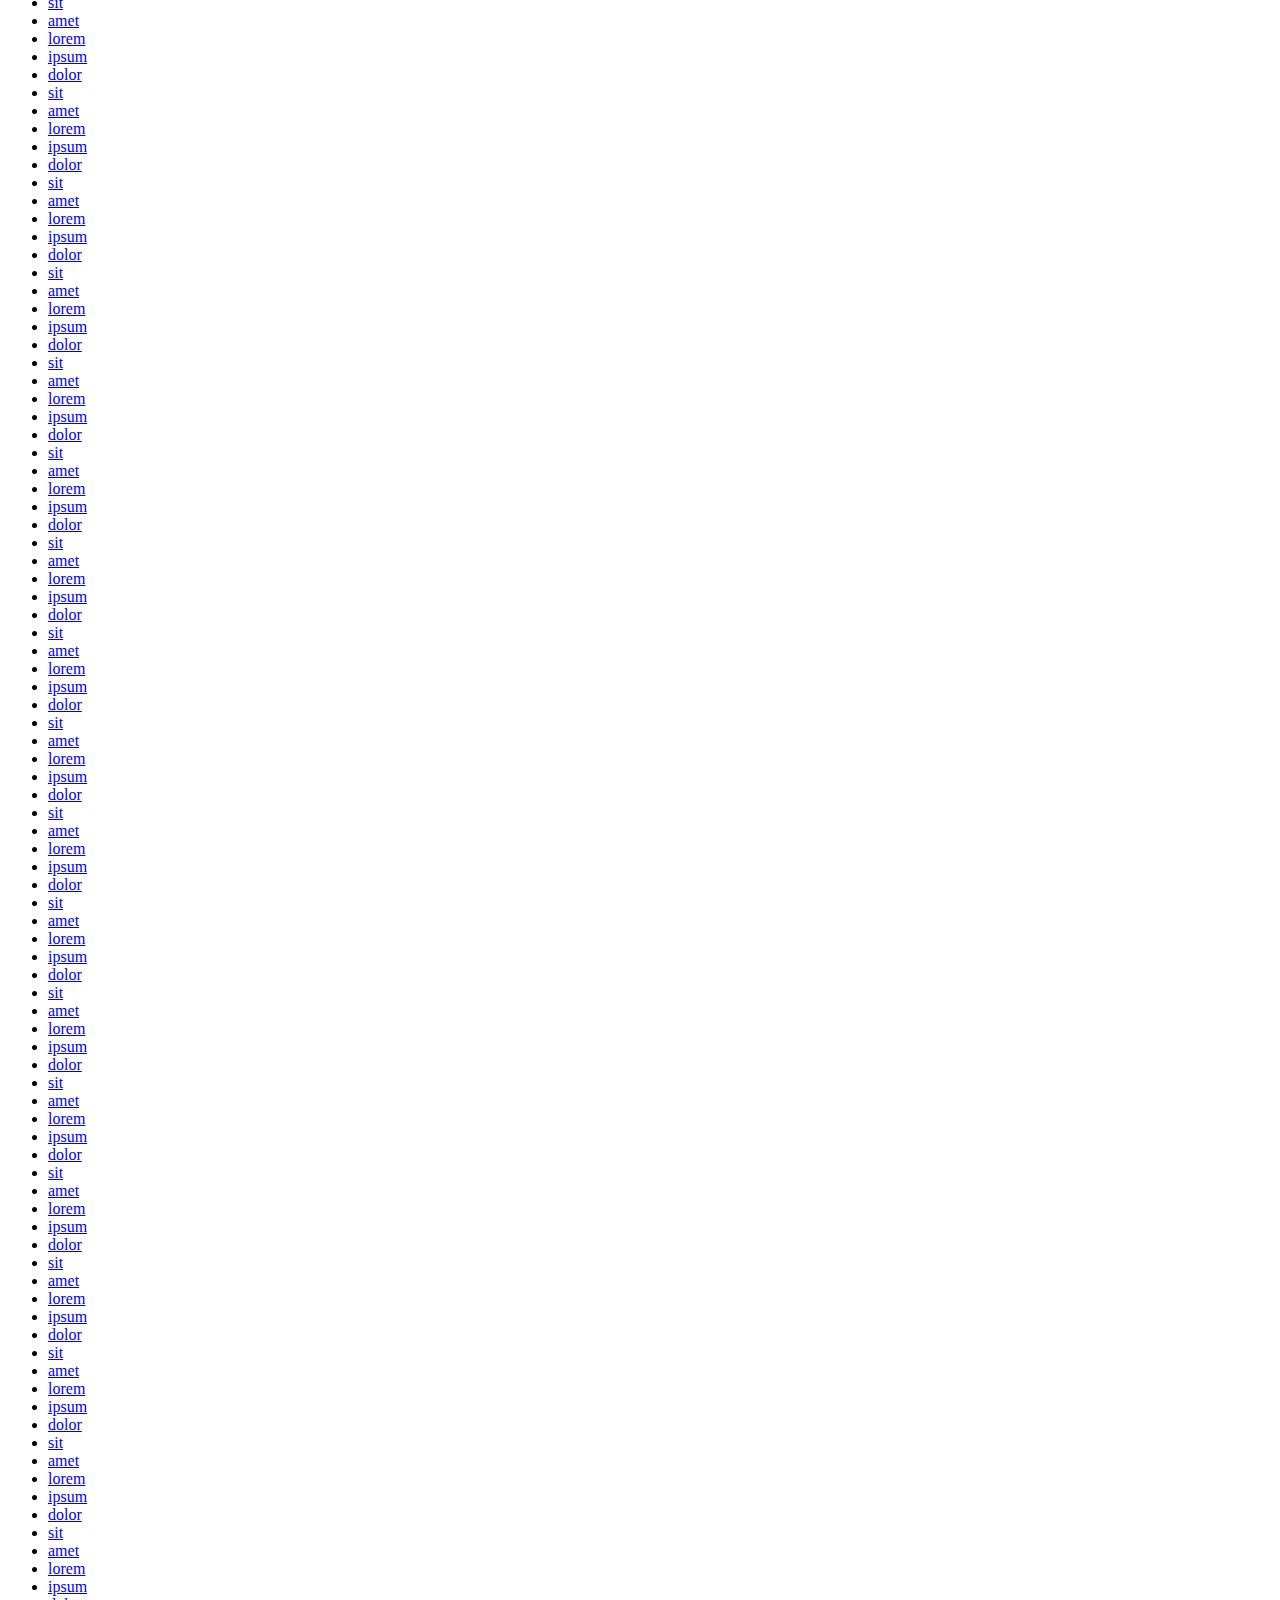
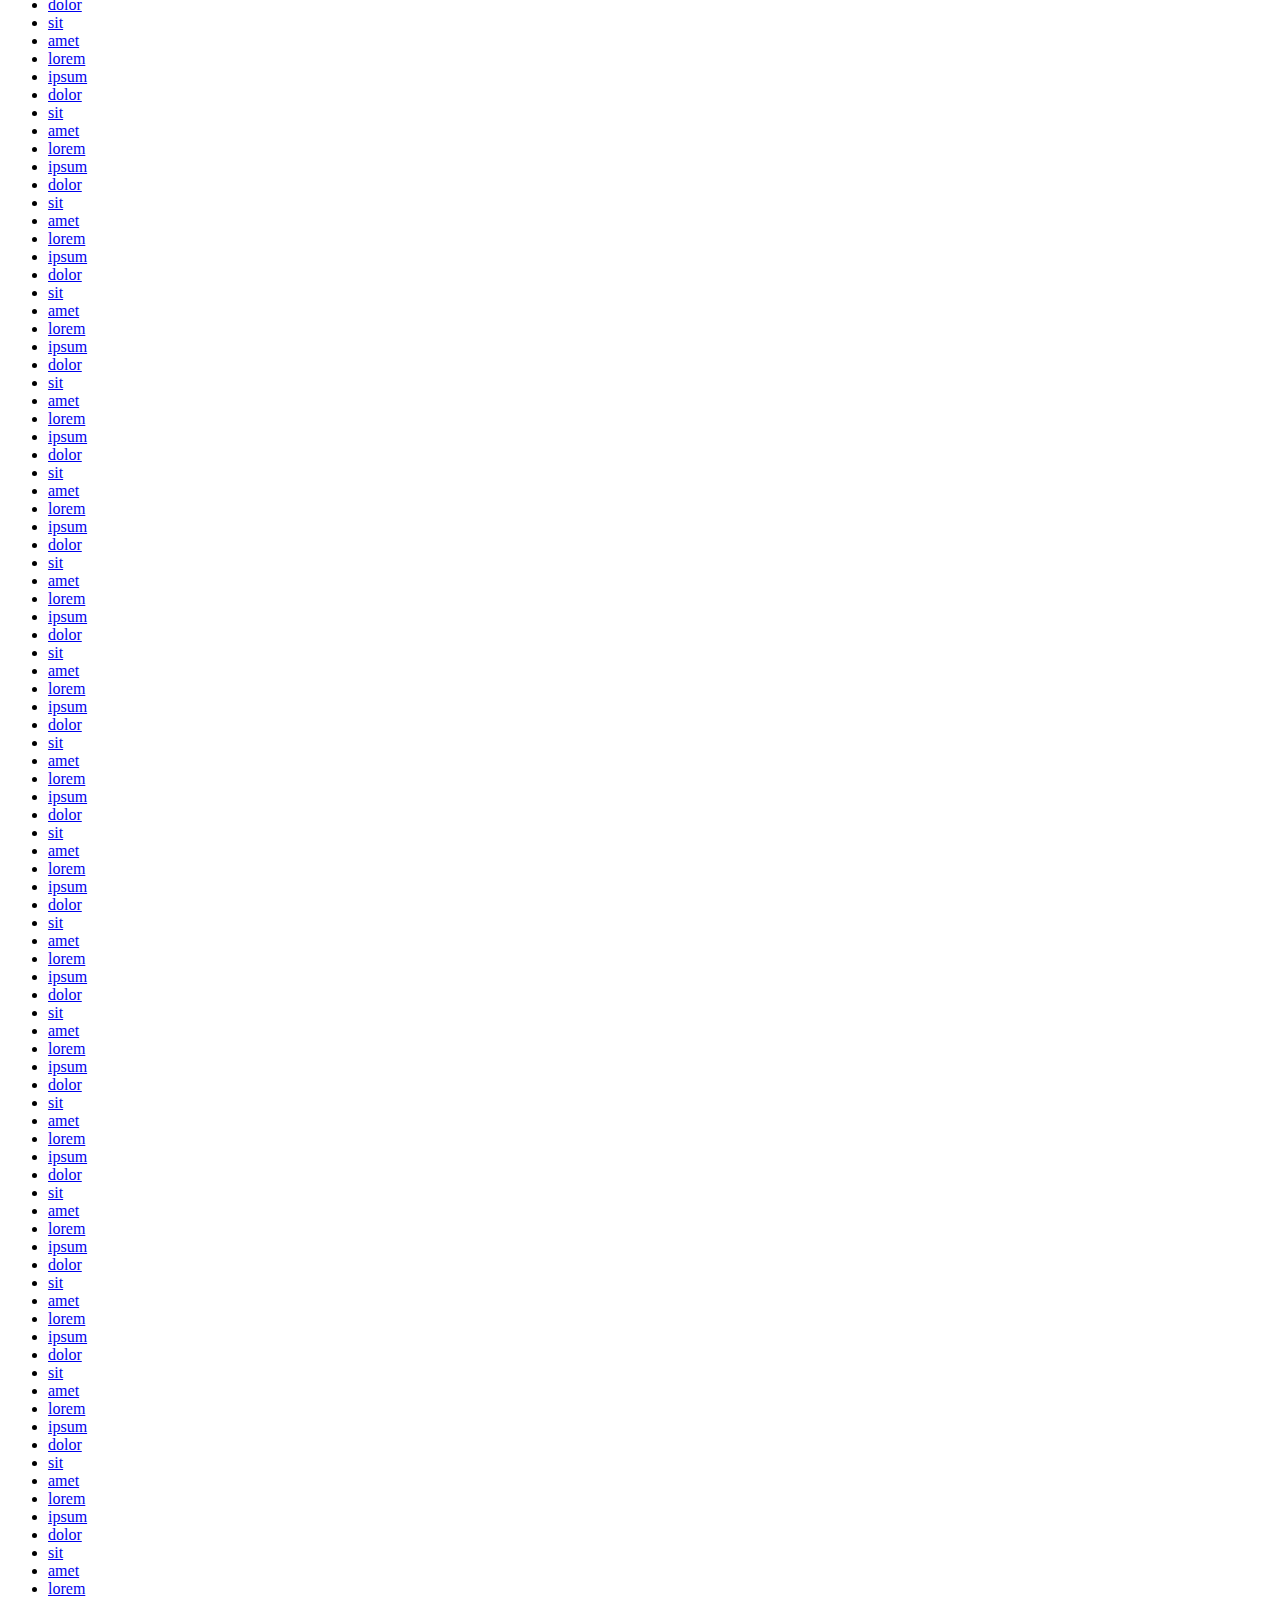
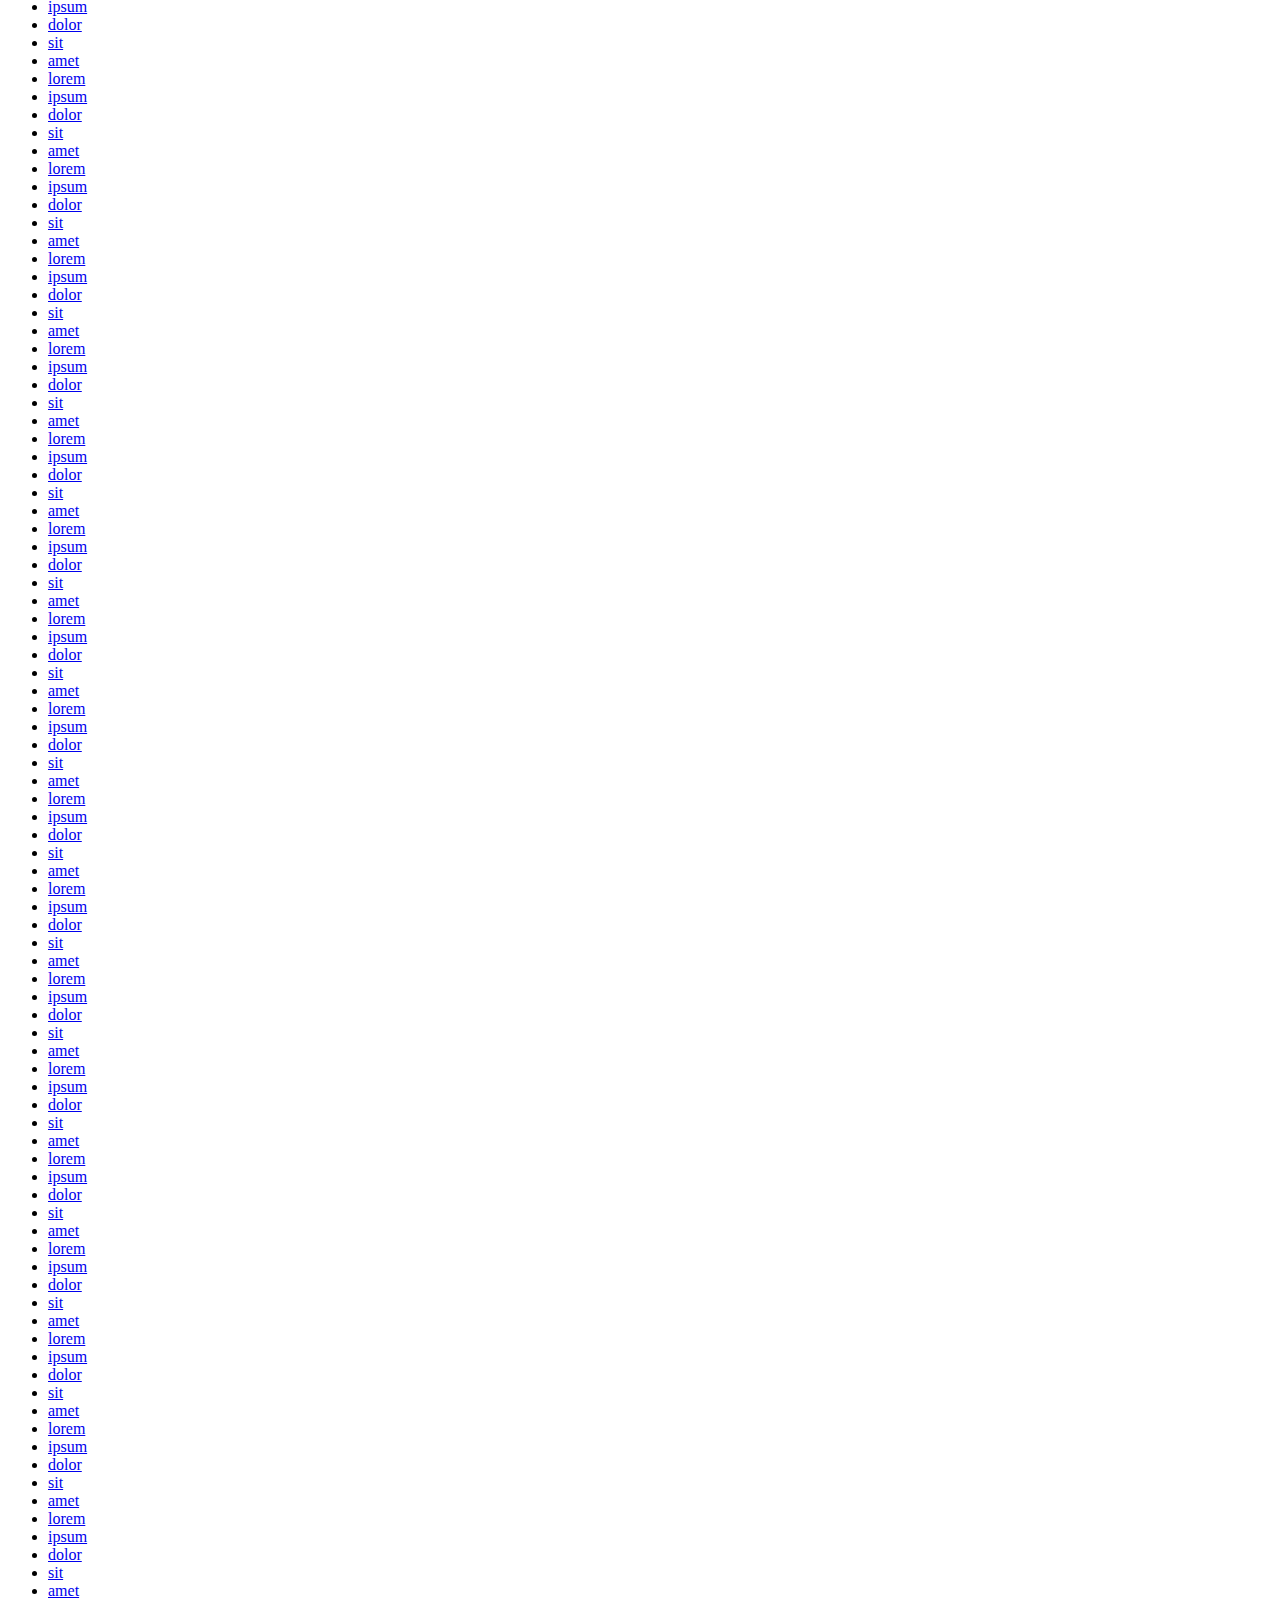
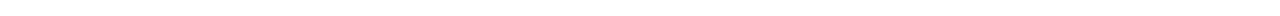
==== commit 0a8a4751: "Stubbed some home page content. Added forget link. Misc." ====
--- a/public/tagbetter.html
+++ b/public/tagbetter.html
@@ -16,7 +16,8 @@
 		<h1>Tag Better</h1>
 		
 		<nav>
-			<a href="#">Logout</a>
+			<a href="/logout">Logout</a>
+			<a href="/forget" class="forget-link" title="This will force Tag Better to purge all of your data from our systems.">Delete My Account</a>
 		</nav>
 	</header>
 	<div id="content">
@@ -25,11 +26,13 @@
 				<h1>Tag Bundles</h1>
 			</header>
 			
-			<ol id="tag-bundles">
-				<li><a href="#" class="empty"><em>0</em> Browsers</a></li>
-				<li><a href="#" class="selected"><em>500</em> People</a></li>
-				<li><a href="#"><em>20</em> Organizations</a></li>
-			</ol><!-- /#tag-bundles -->
+			<nav>
+				<ol id="tag-bundles">
+					<li><a href="#" class="empty"><em>0</em> Browsers</a></li>
+					<li><a href="#" class="selected"><em>500</em> People</a></li>
+					<li><a href="#"><em>20</em> Organizations</a></li>
+				</ol><!-- /#tag-bundles -->
+			</nav>
 			
 			<footer>
 				<form action="#" method="post" id="new-bundle-form">
@@ -395,14 +398,14 @@
 	<script type="text/javascript">
 		TagBetter_Config = 
 		{
-			getBundlesURI:  "http://blah-blah",
-			getTagsURI:     "http://blah-blah",
+			getBundlesURI:  "/bundles.json",
+			getTagsURI:     "/tags.json",
 			
 			postBundlesURI: "http://blah-blah",
 		}
 	</script>
 	
-	<script type="text/javascript" src="behavior/jquery.min.js"></script>
+	<script type="text/javascript" src="behavior/jquery.js"></script> <!-- TO DO: Set this back to the minified version after coding is complete -->
 	<script type="text/javascript" src="behavior/global.js"></script>
 	
 </body>
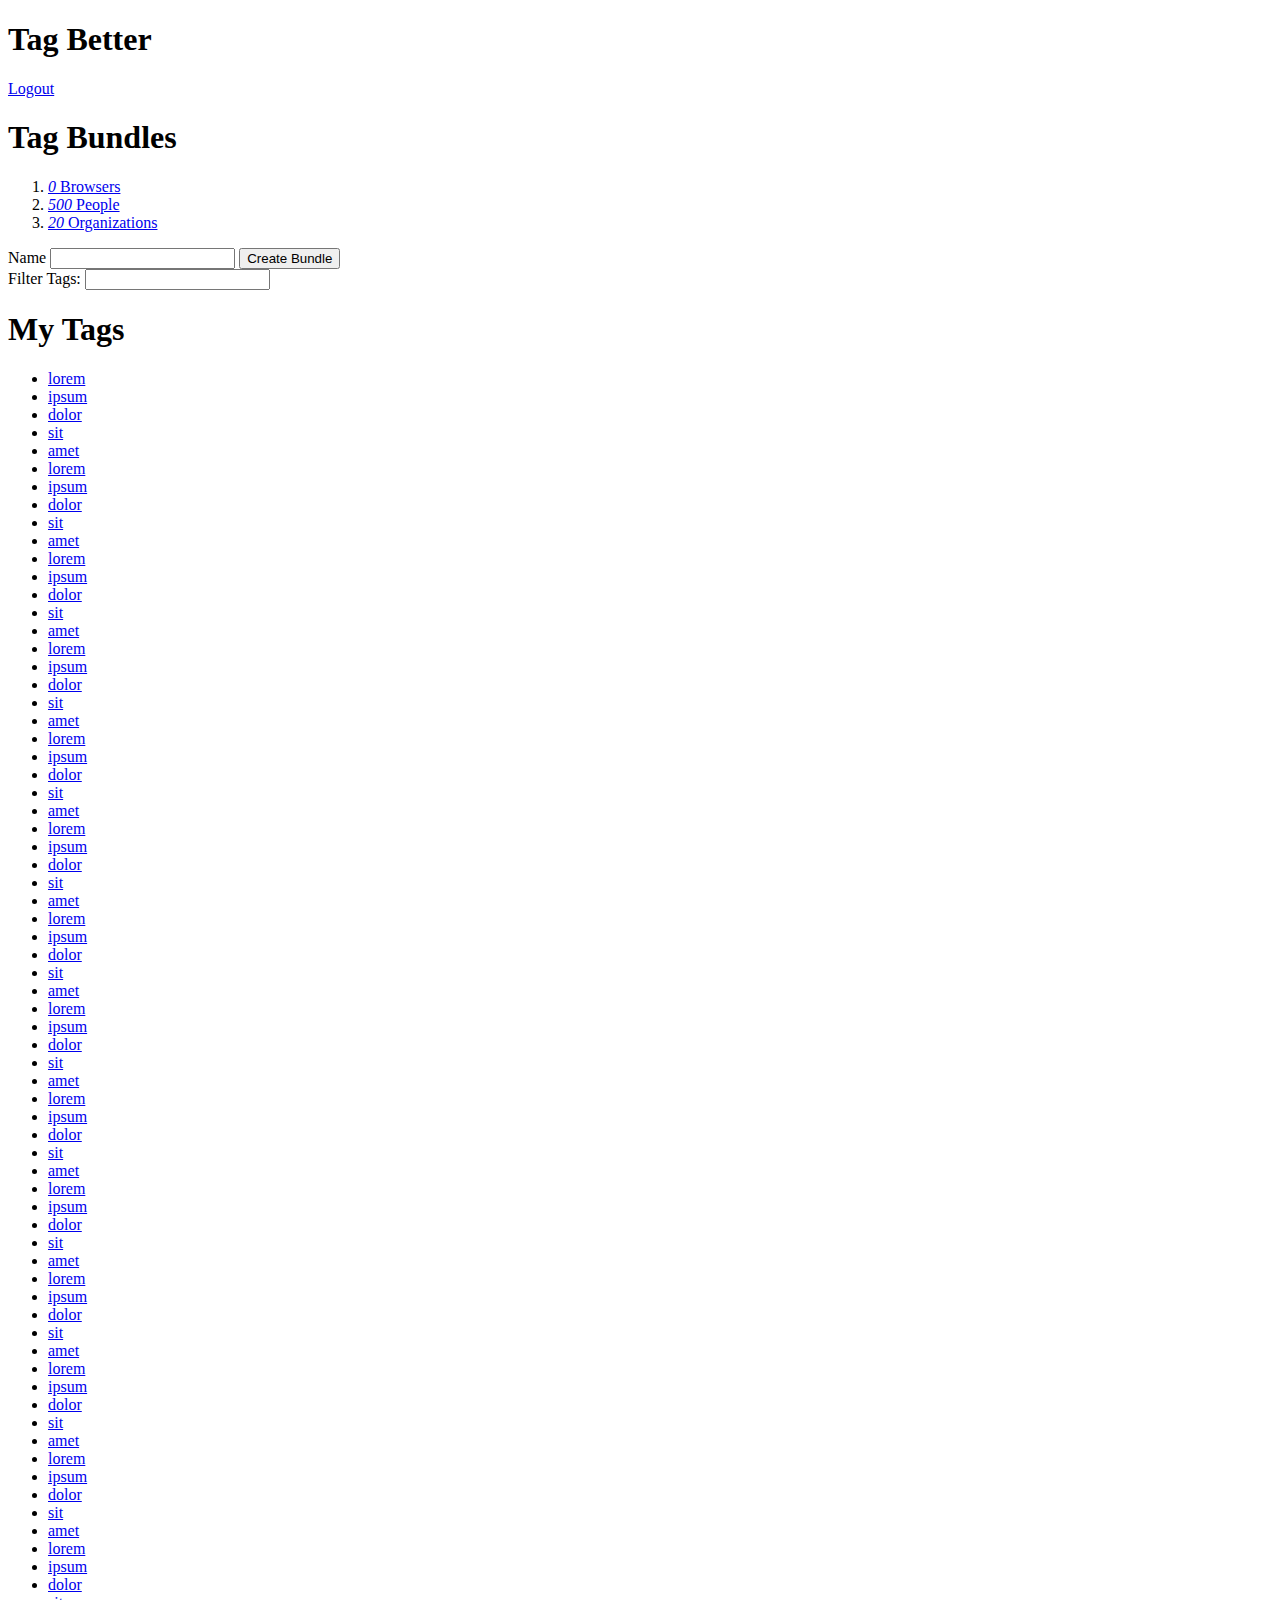
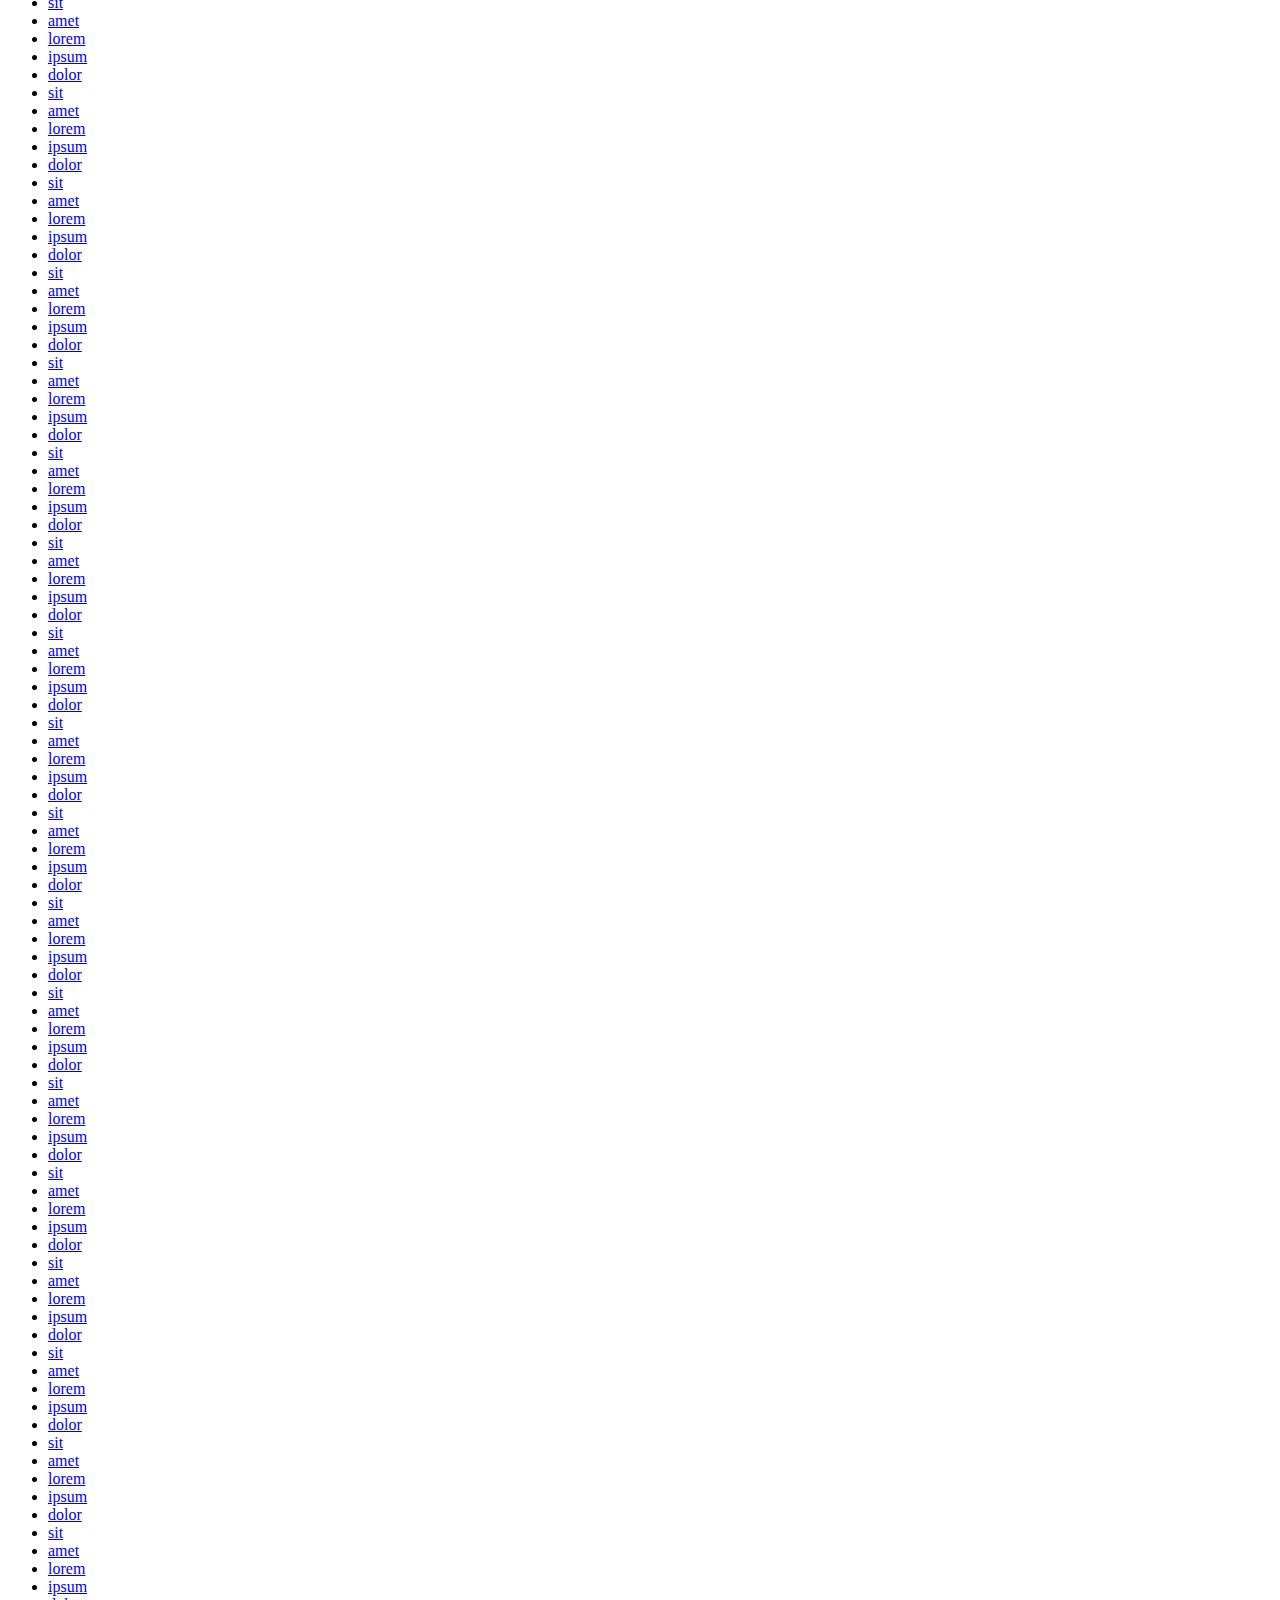
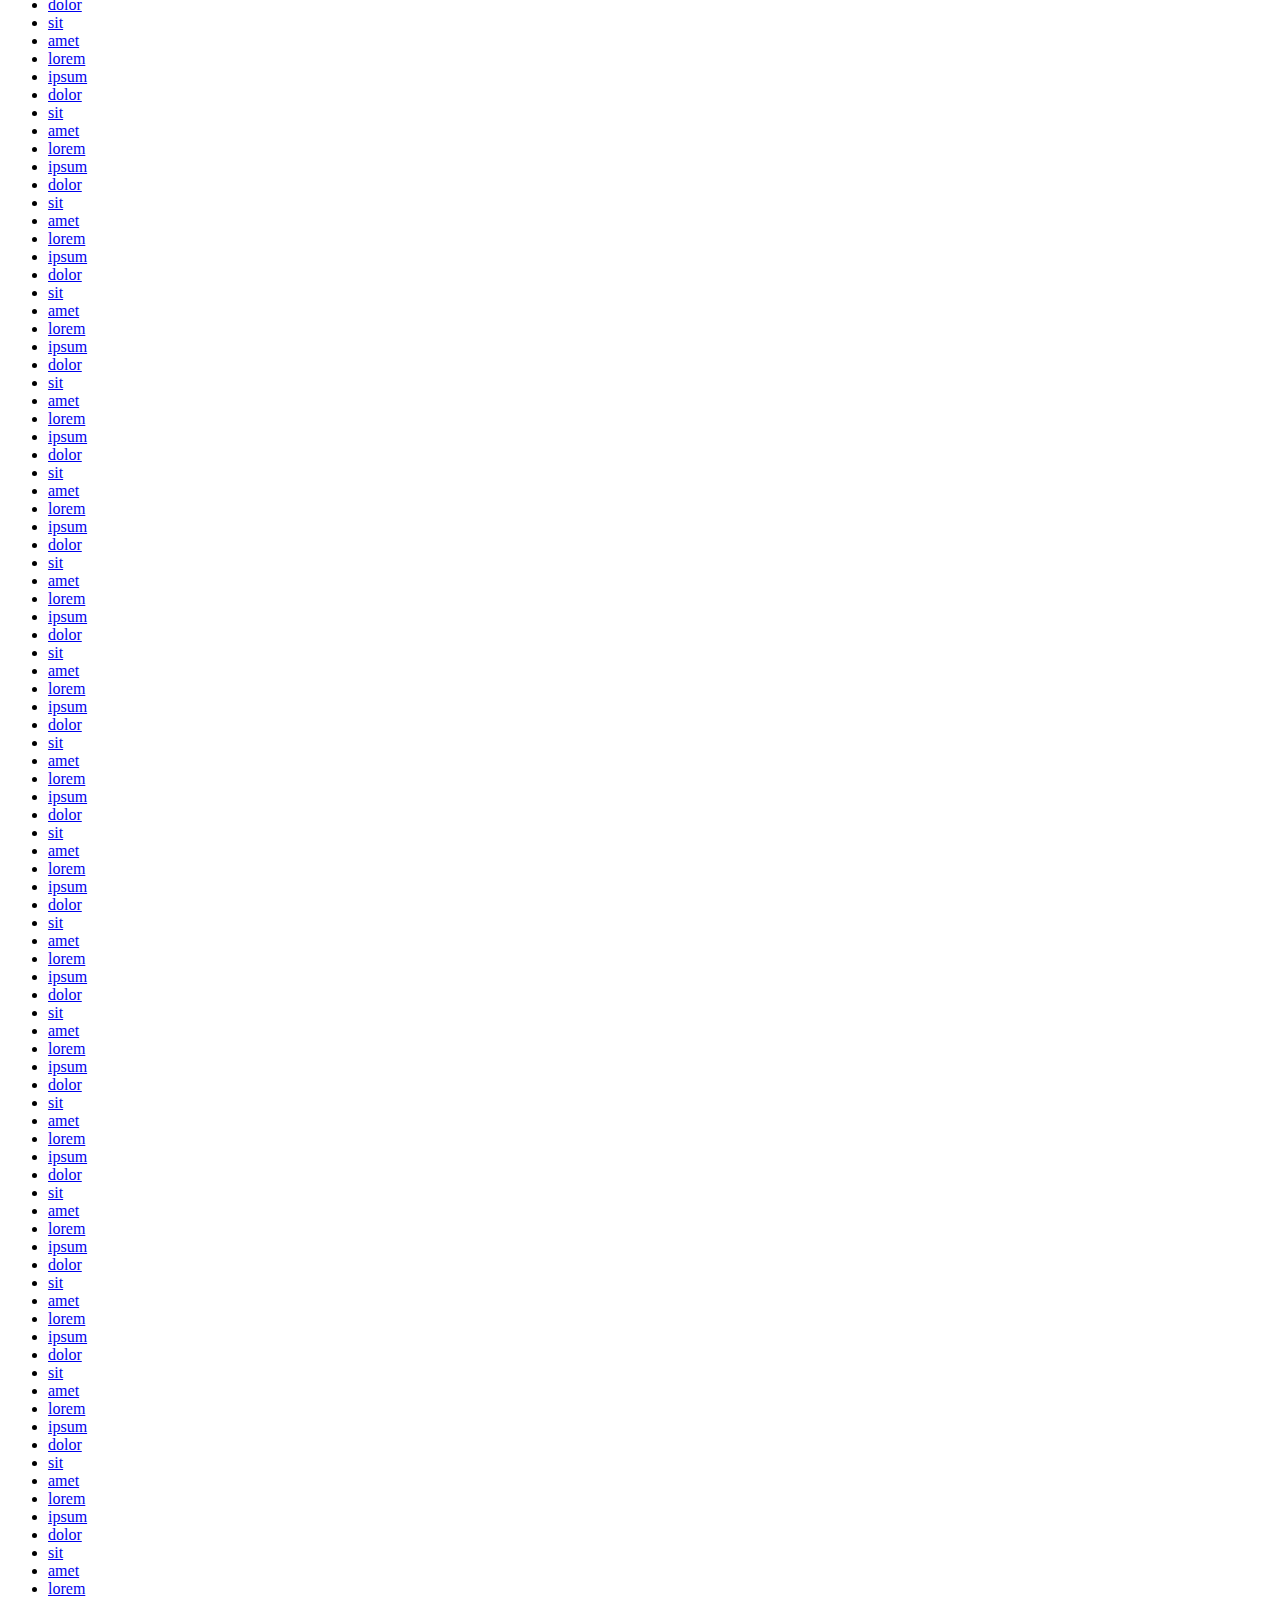
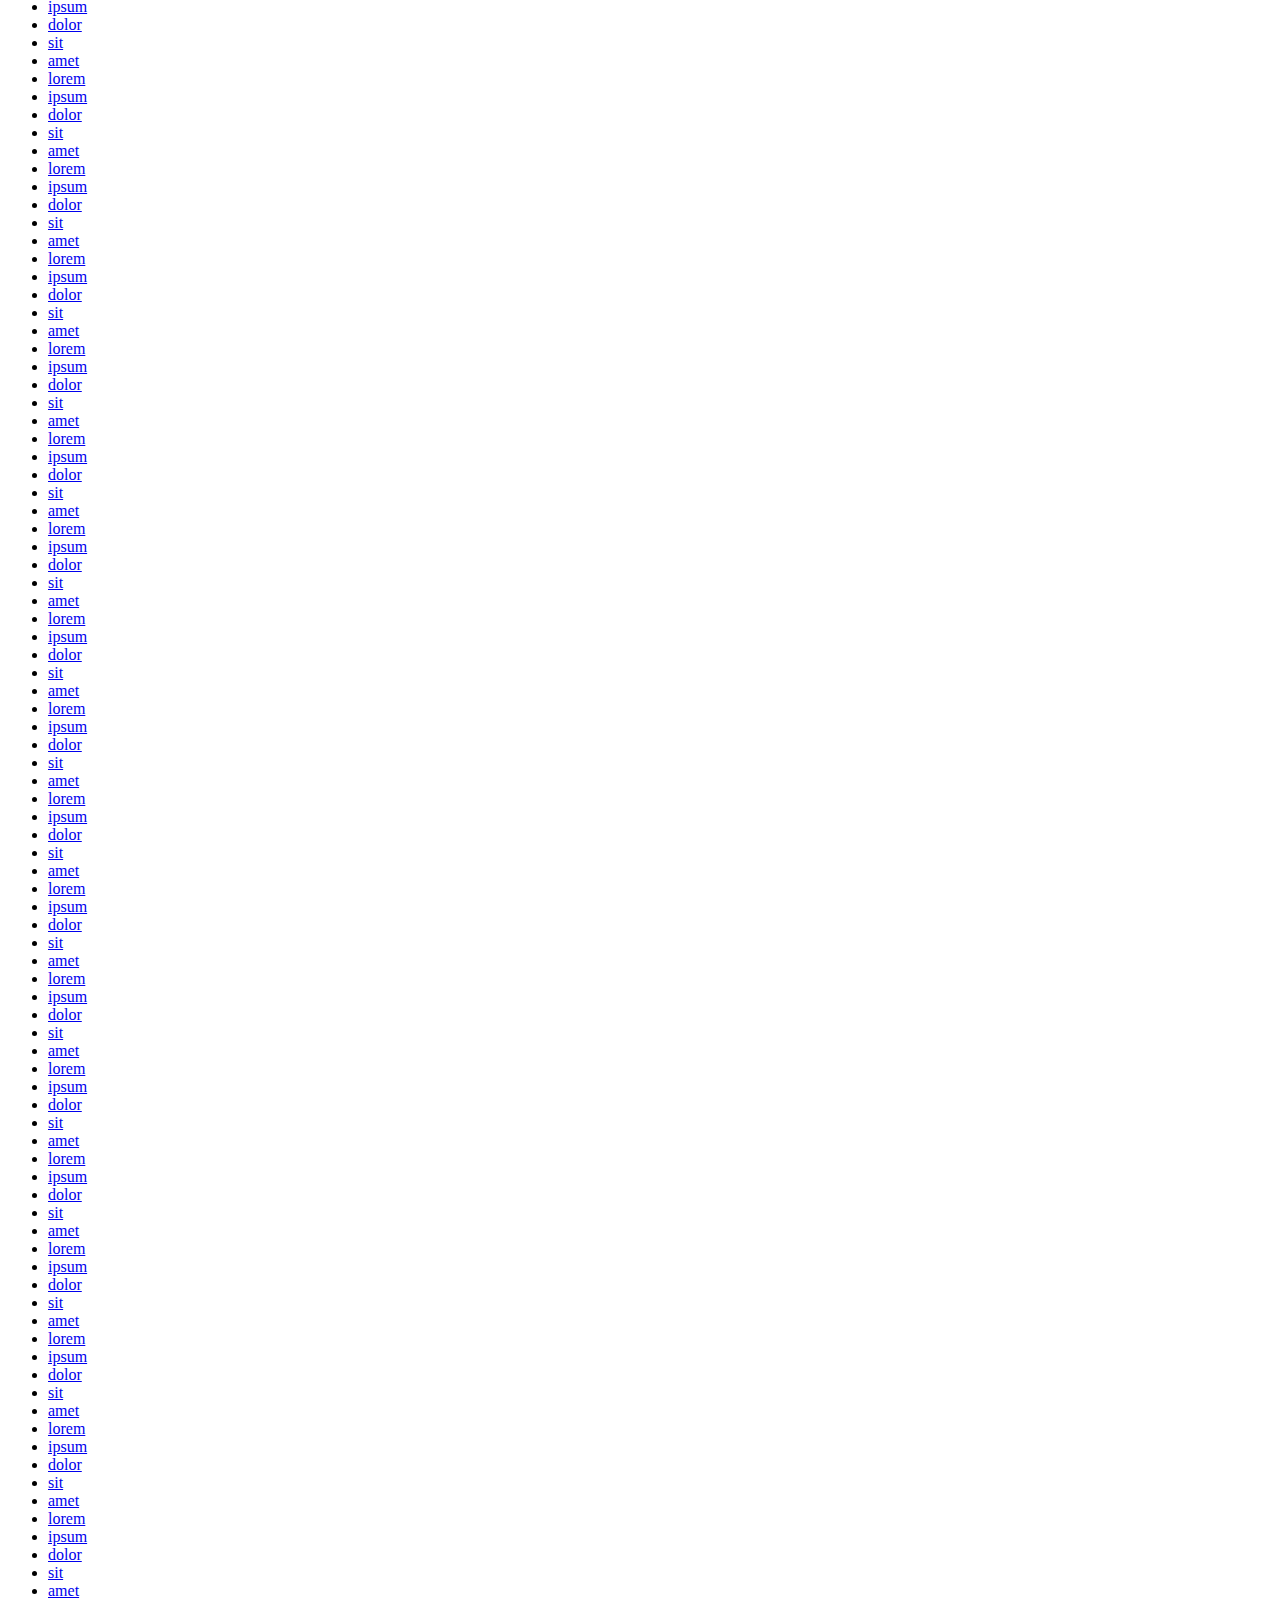
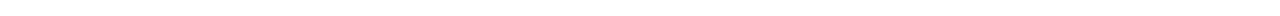
==== commit a52df4b3: "Moved some of the Bundle-related classes up to their respective list items" ====
--- a/public/tagbetter.html
+++ b/public/tagbetter.html
@@ -16,8 +16,7 @@
 		<h1>Tag Better</h1>
 		
 		<nav>
-			<a href="/logout">Logout</a>
-			<a href="/forget" class="forget-link" title="This will force Tag Better to purge all of your data from our systems.">Delete My Account</a>
+			<a href="#">Logout</a>
 		</nav>
 	</header>
 	<div id="content">
@@ -26,13 +25,11 @@
 				<h1>Tag Bundles</h1>
 			</header>
 			
-			<nav>
-				<ol id="tag-bundles">
-					<li><a href="#" class="empty"><em>0</em> Browsers</a></li>
-					<li><a href="#" class="selected"><em>500</em> People</a></li>
-					<li><a href="#"><em>20</em> Organizations</a></li>
-				</ol><!-- /#tag-bundles -->
-			</nav>
+			<ol id="tag-bundles">
+				<li class="empty"><a href="#" ><em>0</em> Browsers</a></li>
+				<li class="selected"><a href="#"><em>500</em> People</a></li>
+				<li><a href="#"><em>20</em> Organizations</a></li>
+			</ol><!-- /#tag-bundles -->
 			
 			<footer>
 				<form action="#" method="post" id="new-bundle-form">
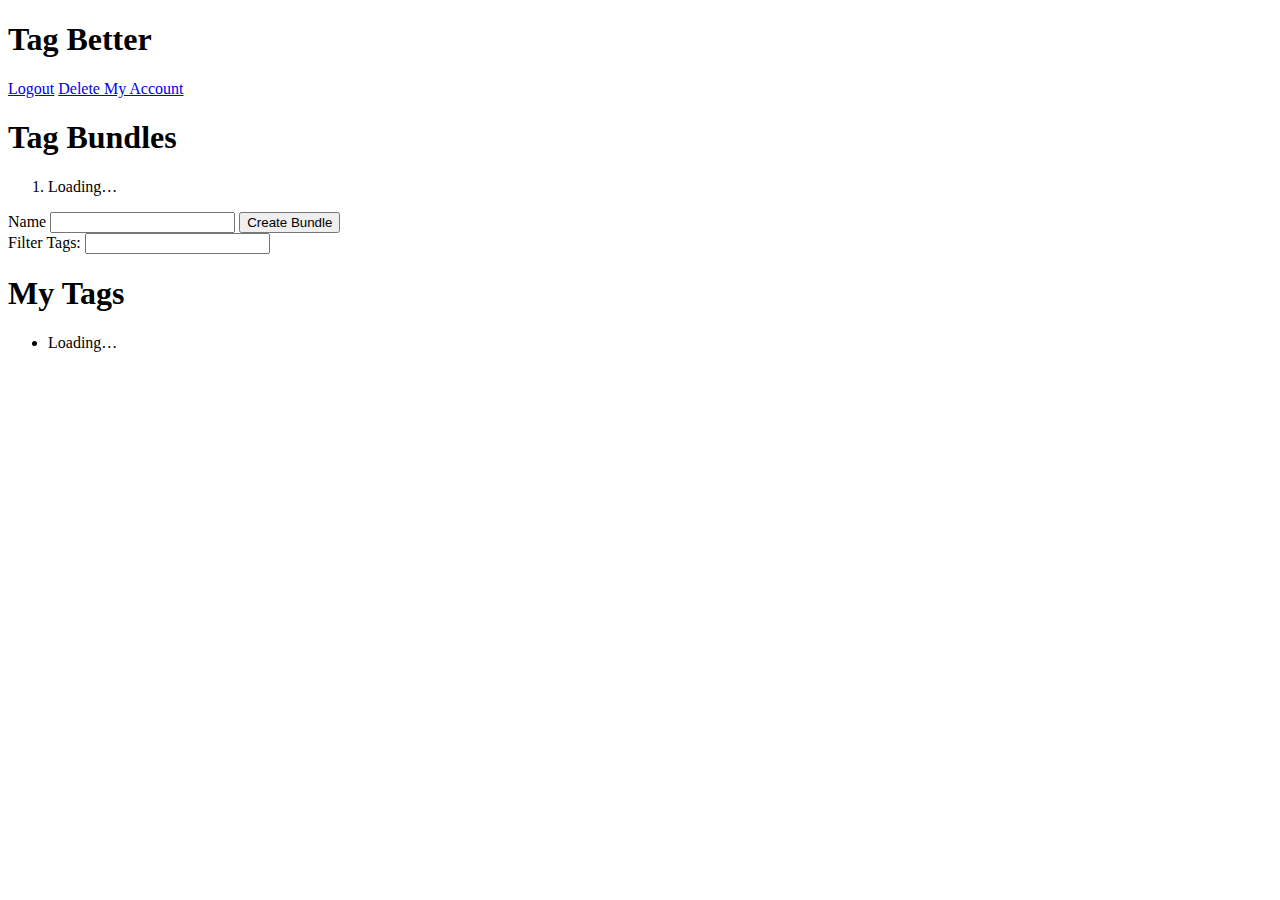
==== commit f45a7fa9: "STUFF" ====
--- a/public/tagbetter.html
+++ b/public/tagbetter.html
@@ -16,7 +16,8 @@
 		<h1>Tag Better</h1>
 		
 		<nav>
-			<a href="#">Logout</a>
+			<a href="/logout">Logout</a>
+			<a href="/forget" class="forget-link" title="This will force Tag Better to purge all of your data from our systems.">Delete My Account</a>
 		</nav>
 	</header>
 	<div id="content">
@@ -25,11 +26,14 @@
 				<h1>Tag Bundles</h1>
 			</header>
 			
-			<ol id="tag-bundles">
-				<li class="empty"><a href="#" ><em>0</em> Browsers</a></li>
-				<li class="selected"><a href="#"><em>500</em> People</a></li>
-				<li><a href="#"><em>20</em> Organizations</a></li>
-			</ol><!-- /#tag-bundles -->
+			<nav>
+				<ol id="tag-bundles">
+					<li class="loading">Loading…</li>
+					<!-- <li class="empty"><a href="#" ><span>Browsers</span> <em>0</em></a></li>
+					<li class="selected"><a href="#"><span>People</span> <em>500</em></a></li>
+					<li><a href="#"><span>Organizations</span> <em>20</em></a></li> -->
+				</ol><!-- /#tag-bundles -->
+			</nav>
 			
 			<footer>
 				<form action="#" method="post" id="new-bundle-form">
@@ -51,341 +55,12 @@
 			</header>
 			
 			<ul id="tags">
-				<li><a href="#" title="1 Bookmark">lorem</a></li>
+				<li class="loading">Loading…</li>
+				<!-- <li><a href="#" title="1 Bookmark">lorem</a></li>
 				<li><a href="#" title="20 Bookmarks" class="in-bundle">ipsum</a></li>
 				<li><a href="#" title="500 Bookmarks" class="in-bundle adding">dolor</a></li>
 				<li><a href="#" title="2 Bookmarks" class="removing">sit</a></li>
-				<li><a href="#" title="3 Bookmarks">amet</a></li>
-				<li><a href="#" title="1 Bookmark">lorem</a></li>
-				<li><a href="#" title="20 Bookmarks" class="in-bundle">ipsum</a></li>
-				<li><a href="#" title="500 Bookmarks" class="in-bundle">dolor</a></li>
-				<li><a href="#" title="2 Bookmarks">sit</a></li>
-				<li><a href="#" title="3 Bookmarks">amet</a></li>
-				<li><a href="#" title="1 Bookmark">lorem</a></li>
-				<li><a href="#" title="20 Bookmarks" class="in-bundle">ipsum</a></li>
-				<li><a href="#" title="500 Bookmarks" class="in-bundle">dolor</a></li>
-				<li><a href="#" title="2 Bookmarks">sit</a></li>
-				<li><a href="#" title="3 Bookmarks">amet</a></li>
-				<li><a href="#" title="1 Bookmark">lorem</a></li>
-				<li><a href="#" title="20 Bookmarks" class="in-bundle">ipsum</a></li>
-				<li><a href="#" title="500 Bookmarks" class="in-bundle">dolor</a></li>
-				<li><a href="#" title="2 Bookmarks">sit</a></li>
-				<li><a href="#" title="3 Bookmarks">amet</a></li>
-				<li><a href="#" title="1 Bookmark">lorem</a></li>
-				<li><a href="#" title="20 Bookmarks" class="in-bundle">ipsum</a></li>
-				<li><a href="#" title="500 Bookmarks" class="in-bundle">dolor</a></li>
-				<li><a href="#" title="2 Bookmarks">sit</a></li>
-				<li><a href="#" title="3 Bookmarks">amet</a></li>
-				<li><a href="#" title="1 Bookmark">lorem</a></li>
-				<li><a href="#" title="20 Bookmarks" class="in-bundle">ipsum</a></li>
-				<li><a href="#" title="500 Bookmarks" class="in-bundle">dolor</a></li>
-				<li><a href="#" title="2 Bookmarks">sit</a></li>
-				<li><a href="#" title="3 Bookmarks">amet</a></li>
-				<li><a href="#" title="1 Bookmark">lorem</a></li>
-				<li><a href="#" title="20 Bookmarks" class="in-bundle">ipsum</a></li>
-				<li><a href="#" title="500 Bookmarks" class="in-bundle">dolor</a></li>
-				<li><a href="#" title="2 Bookmarks">sit</a></li>
-				<li><a href="#" title="3 Bookmarks">amet</a></li>
-				<li><a href="#" title="1 Bookmark">lorem</a></li>
-				<li><a href="#" title="20 Bookmarks" class="in-bundle">ipsum</a></li>
-				<li><a href="#" title="500 Bookmarks" class="in-bundle">dolor</a></li>
-				<li><a href="#" title="2 Bookmarks">sit</a></li>
-				<li><a href="#" title="3 Bookmarks">amet</a></li>
-				<li><a href="#" title="1 Bookmark">lorem</a></li>
-				<li><a href="#" title="20 Bookmarks" class="in-bundle">ipsum</a></li>
-				<li><a href="#" title="500 Bookmarks" class="in-bundle">dolor</a></li>
-				<li><a href="#" title="2 Bookmarks">sit</a></li>
-				<li><a href="#" title="3 Bookmarks">amet</a></li>
-				<li><a href="#" title="1 Bookmark">lorem</a></li>
-				<li><a href="#" title="20 Bookmarks" class="in-bundle">ipsum</a></li>
-				<li><a href="#" title="500 Bookmarks" class="in-bundle">dolor</a></li>
-				<li><a href="#" title="2 Bookmarks">sit</a></li>
-				<li><a href="#" title="3 Bookmarks">amet</a></li>
-				<li><a href="#" title="1 Bookmark">lorem</a></li>
-				<li><a href="#" title="20 Bookmarks" class="in-bundle">ipsum</a></li>
-				<li><a href="#" title="500 Bookmarks" class="in-bundle">dolor</a></li>
-				<li><a href="#" title="2 Bookmarks">sit</a></li>
-				<li><a href="#" title="3 Bookmarks">amet</a></li>
-				<li><a href="#" title="1 Bookmark">lorem</a></li>
-				<li><a href="#" title="20 Bookmarks" class="in-bundle">ipsum</a></li>
-				<li><a href="#" title="500 Bookmarks" class="in-bundle">dolor</a></li>
-				<li><a href="#" title="2 Bookmarks">sit</a></li>
-				<li><a href="#" title="3 Bookmarks">amet</a></li>
-				<li><a href="#" title="1 Bookmark">lorem</a></li>
-				<li><a href="#" title="20 Bookmarks" class="in-bundle">ipsum</a></li>
-				<li><a href="#" title="500 Bookmarks" class="in-bundle">dolor</a></li>
-				<li><a href="#" title="2 Bookmarks">sit</a></li>
-				<li><a href="#" title="3 Bookmarks">amet</a></li>
-				<li><a href="#" title="1 Bookmark">lorem</a></li>
-				<li><a href="#" title="20 Bookmarks" class="in-bundle">ipsum</a></li>
-				<li><a href="#" title="500 Bookmarks" class="in-bundle">dolor</a></li>
-				<li><a href="#" title="2 Bookmarks">sit</a></li>
-				<li><a href="#" title="3 Bookmarks">amet</a></li>
-				<li><a href="#" title="1 Bookmark">lorem</a></li>
-				<li><a href="#" title="20 Bookmarks" class="in-bundle">ipsum</a></li>
-				<li><a href="#" title="500 Bookmarks" class="in-bundle">dolor</a></li>
-				<li><a href="#" title="2 Bookmarks">sit</a></li>
-				<li><a href="#" title="3 Bookmarks">amet</a></li>
-				<li><a href="#" title="1 Bookmark">lorem</a></li>
-				<li><a href="#" title="20 Bookmarks" class="in-bundle">ipsum</a></li>
-				<li><a href="#" title="500 Bookmarks" class="in-bundle">dolor</a></li>
-				<li><a href="#" title="2 Bookmarks">sit</a></li>
-				<li><a href="#" title="3 Bookmarks">amet</a></li>
-				<li><a href="#" title="1 Bookmark">lorem</a></li>
-				<li><a href="#" title="20 Bookmarks" class="in-bundle">ipsum</a></li>
-				<li><a href="#" title="500 Bookmarks" class="in-bundle">dolor</a></li>
-				<li><a href="#" title="2 Bookmarks">sit</a></li>
-				<li><a href="#" title="3 Bookmarks">amet</a></li>
-				<li><a href="#" title="1 Bookmark">lorem</a></li>
-				<li><a href="#" title="20 Bookmarks" class="in-bundle">ipsum</a></li>
-				<li><a href="#" title="500 Bookmarks" class="in-bundle">dolor</a></li>
-				<li><a href="#" title="2 Bookmarks">sit</a></li>
-				<li><a href="#" title="3 Bookmarks">amet</a></li>
-				<li><a href="#" title="1 Bookmark">lorem</a></li>
-				<li><a href="#" title="20 Bookmarks" class="in-bundle">ipsum</a></li>
-				<li><a href="#" title="500 Bookmarks" class="in-bundle">dolor</a></li>
-				<li><a href="#" title="2 Bookmarks">sit</a></li>
-				<li><a href="#" title="3 Bookmarks">amet</a></li>
-				<li><a href="#" title="1 Bookmark">lorem</a></li>
-				<li><a href="#" title="20 Bookmarks" class="in-bundle">ipsum</a></li>
-				<li><a href="#" title="500 Bookmarks" class="in-bundle">dolor</a></li>
-				<li><a href="#" title="2 Bookmarks">sit</a></li>
-				<li><a href="#" title="3 Bookmarks">amet</a></li>
-				<li><a href="#" title="1 Bookmark">lorem</a></li>
-				<li><a href="#" title="20 Bookmarks" class="in-bundle">ipsum</a></li>
-				<li><a href="#" title="500 Bookmarks" class="in-bundle">dolor</a></li>
-				<li><a href="#" title="2 Bookmarks">sit</a></li>
-				<li><a href="#" title="3 Bookmarks">amet</a></li>
-				<li><a href="#" title="1 Bookmark">lorem</a></li>
-				<li><a href="#" title="20 Bookmarks" class="in-bundle">ipsum</a></li>
-				<li><a href="#" title="500 Bookmarks" class="in-bundle">dolor</a></li>
-				<li><a href="#" title="2 Bookmarks">sit</a></li>
-				<li><a href="#" title="3 Bookmarks">amet</a></li>
-				<li><a href="#" title="1 Bookmark">lorem</a></li>
-				<li><a href="#" title="20 Bookmarks" class="in-bundle">ipsum</a></li>
-				<li><a href="#" title="500 Bookmarks" class="in-bundle">dolor</a></li>
-				<li><a href="#" title="2 Bookmarks">sit</a></li>
-				<li><a href="#" title="3 Bookmarks">amet</a></li>
-				<li><a href="#" title="1 Bookmark">lorem</a></li>
-				<li><a href="#" title="20 Bookmarks" class="in-bundle">ipsum</a></li>
-				<li><a href="#" title="500 Bookmarks" class="in-bundle">dolor</a></li>
-				<li><a href="#" title="2 Bookmarks">sit</a></li>
-				<li><a href="#" title="3 Bookmarks">amet</a></li>
-				<li><a href="#" title="1 Bookmark">lorem</a></li>
-				<li><a href="#" title="20 Bookmarks" class="in-bundle">ipsum</a></li>
-				<li><a href="#" title="500 Bookmarks" class="in-bundle">dolor</a></li>
-				<li><a href="#" title="2 Bookmarks">sit</a></li>
-				<li><a href="#" title="3 Bookmarks">amet</a></li>
-				<li><a href="#" title="1 Bookmark">lorem</a></li>
-				<li><a href="#" title="20 Bookmarks" class="in-bundle">ipsum</a></li>
-				<li><a href="#" title="500 Bookmarks" class="in-bundle">dolor</a></li>
-				<li><a href="#" title="2 Bookmarks">sit</a></li>
-				<li><a href="#" title="3 Bookmarks">amet</a></li>
-				<li><a href="#" title="1 Bookmark">lorem</a></li>
-				<li><a href="#" title="20 Bookmarks" class="in-bundle">ipsum</a></li>
-				<li><a href="#" title="500 Bookmarks" class="in-bundle">dolor</a></li>
-				<li><a href="#" title="2 Bookmarks">sit</a></li>
-				<li><a href="#" title="3 Bookmarks">amet</a></li>
-				<li><a href="#" title="1 Bookmark">lorem</a></li>
-				<li><a href="#" title="20 Bookmarks" class="in-bundle">ipsum</a></li>
-				<li><a href="#" title="500 Bookmarks" class="in-bundle">dolor</a></li>
-				<li><a href="#" title="2 Bookmarks">sit</a></li>
-				<li><a href="#" title="3 Bookmarks">amet</a></li>
-				<li><a href="#" title="1 Bookmark">lorem</a></li>
-				<li><a href="#" title="20 Bookmarks" class="in-bundle">ipsum</a></li>
-				<li><a href="#" title="500 Bookmarks" class="in-bundle">dolor</a></li>
-				<li><a href="#" title="2 Bookmarks">sit</a></li>
-				<li><a href="#" title="3 Bookmarks">amet</a></li>
-				<li><a href="#" title="1 Bookmark">lorem</a></li>
-				<li><a href="#" title="20 Bookmarks" class="in-bundle">ipsum</a></li>
-				<li><a href="#" title="500 Bookmarks" class="in-bundle">dolor</a></li>
-				<li><a href="#" title="2 Bookmarks">sit</a></li>
-				<li><a href="#" title="3 Bookmarks">amet</a></li>
-				<li><a href="#" title="1 Bookmark">lorem</a></li>
-				<li><a href="#" title="20 Bookmarks" class="in-bundle">ipsum</a></li>
-				<li><a href="#" title="500 Bookmarks" class="in-bundle">dolor</a></li>
-				<li><a href="#" title="2 Bookmarks">sit</a></li>
-				<li><a href="#" title="3 Bookmarks">amet</a></li>
-				<li><a href="#" title="1 Bookmark">lorem</a></li>
-				<li><a href="#" title="20 Bookmarks" class="in-bundle">ipsum</a></li>
-				<li><a href="#" title="500 Bookmarks" class="in-bundle">dolor</a></li>
-				<li><a href="#" title="2 Bookmarks">sit</a></li>
-				<li><a href="#" title="3 Bookmarks">amet</a></li>
-				<li><a href="#" title="1 Bookmark">lorem</a></li>
-				<li><a href="#" title="20 Bookmarks" class="in-bundle">ipsum</a></li>
-				<li><a href="#" title="500 Bookmarks" class="in-bundle">dolor</a></li>
-				<li><a href="#" title="2 Bookmarks">sit</a></li>
-				<li><a href="#" title="3 Bookmarks">amet</a></li>
-				<li><a href="#" title="1 Bookmark">lorem</a></li>
-				<li><a href="#" title="20 Bookmarks" class="in-bundle">ipsum</a></li>
-				<li><a href="#" title="500 Bookmarks" class="in-bundle">dolor</a></li>
-				<li><a href="#" title="2 Bookmarks">sit</a></li>
-				<li><a href="#" title="3 Bookmarks">amet</a></li>
-				<li><a href="#" title="1 Bookmark">lorem</a></li>
-				<li><a href="#" title="20 Bookmarks" class="in-bundle">ipsum</a></li>
-				<li><a href="#" title="500 Bookmarks" class="in-bundle">dolor</a></li>
-				<li><a href="#" title="2 Bookmarks">sit</a></li>
-				<li><a href="#" title="3 Bookmarks">amet</a></li>
-				<li><a href="#" title="1 Bookmark">lorem</a></li>
-				<li><a href="#" title="20 Bookmarks" class="in-bundle">ipsum</a></li>
-				<li><a href="#" title="500 Bookmarks" class="in-bundle">dolor</a></li>
-				<li><a href="#" title="2 Bookmarks">sit</a></li>
-				<li><a href="#" title="3 Bookmarks">amet</a></li>
-				<li><a href="#" title="1 Bookmark">lorem</a></li>
-				<li><a href="#" title="20 Bookmarks" class="in-bundle">ipsum</a></li>
-				<li><a href="#" title="500 Bookmarks" class="in-bundle">dolor</a></li>
-				<li><a href="#" title="2 Bookmarks">sit</a></li>
-				<li><a href="#" title="3 Bookmarks">amet</a></li>
-				<li><a href="#" title="1 Bookmark">lorem</a></li>
-				<li><a href="#" title="20 Bookmarks" class="in-bundle">ipsum</a></li>
-				<li><a href="#" title="500 Bookmarks" class="in-bundle">dolor</a></li>
-				<li><a href="#" title="2 Bookmarks">sit</a></li>
-				<li><a href="#" title="3 Bookmarks">amet</a></li>
-				<li><a href="#" title="1 Bookmark">lorem</a></li>
-				<li><a href="#" title="20 Bookmarks" class="in-bundle">ipsum</a></li>
-				<li><a href="#" title="500 Bookmarks" class="in-bundle">dolor</a></li>
-				<li><a href="#" title="2 Bookmarks">sit</a></li>
-				<li><a href="#" title="3 Bookmarks">amet</a></li>
-				<li><a href="#" title="1 Bookmark">lorem</a></li>
-				<li><a href="#" title="20 Bookmarks" class="in-bundle">ipsum</a></li>
-				<li><a href="#" title="500 Bookmarks" class="in-bundle">dolor</a></li>
-				<li><a href="#" title="2 Bookmarks">sit</a></li>
-				<li><a href="#" title="3 Bookmarks">amet</a></li>
-				<li><a href="#" title="1 Bookmark">lorem</a></li>
-				<li><a href="#" title="20 Bookmarks" class="in-bundle">ipsum</a></li>
-				<li><a href="#" title="500 Bookmarks" class="in-bundle">dolor</a></li>
-				<li><a href="#" title="2 Bookmarks">sit</a></li>
-				<li><a href="#" title="3 Bookmarks">amet</a></li>
-				<li><a href="#" title="1 Bookmark">lorem</a></li>
-				<li><a href="#" title="20 Bookmarks" class="in-bundle">ipsum</a></li>
-				<li><a href="#" title="500 Bookmarks" class="in-bundle">dolor</a></li>
-				<li><a href="#" title="2 Bookmarks">sit</a></li>
-				<li><a href="#" title="3 Bookmarks">amet</a></li>
-				<li><a href="#" title="1 Bookmark">lorem</a></li>
-				<li><a href="#" title="20 Bookmarks" class="in-bundle">ipsum</a></li>
-				<li><a href="#" title="500 Bookmarks" class="in-bundle">dolor</a></li>
-				<li><a href="#" title="2 Bookmarks">sit</a></li>
-				<li><a href="#" title="3 Bookmarks">amet</a></li>
-				<li><a href="#" title="1 Bookmark">lorem</a></li>
-				<li><a href="#" title="20 Bookmarks" class="in-bundle">ipsum</a></li>
-				<li><a href="#" title="500 Bookmarks" class="in-bundle">dolor</a></li>
-				<li><a href="#" title="2 Bookmarks">sit</a></li>
-				<li><a href="#" title="3 Bookmarks">amet</a></li>
-				<li><a href="#" title="1 Bookmark">lorem</a></li>
-				<li><a href="#" title="20 Bookmarks" class="in-bundle">ipsum</a></li>
-				<li><a href="#" title="500 Bookmarks" class="in-bundle">dolor</a></li>
-				<li><a href="#" title="2 Bookmarks">sit</a></li>
-				<li><a href="#" title="3 Bookmarks">amet</a></li>
-				<li><a href="#" title="1 Bookmark">lorem</a></li>
-				<li><a href="#" title="20 Bookmarks" class="in-bundle">ipsum</a></li>
-				<li><a href="#" title="500 Bookmarks" class="in-bundle">dolor</a></li>
-				<li><a href="#" title="2 Bookmarks">sit</a></li>
-				<li><a href="#" title="3 Bookmarks">amet</a></li>
-				<li><a href="#" title="1 Bookmark">lorem</a></li>
-				<li><a href="#" title="20 Bookmarks" class="in-bundle">ipsum</a></li>
-				<li><a href="#" title="500 Bookmarks" class="in-bundle">dolor</a></li>
-				<li><a href="#" title="2 Bookmarks">sit</a></li>
-				<li><a href="#" title="3 Bookmarks">amet</a></li>
-				<li><a href="#" title="1 Bookmark">lorem</a></li>
-				<li><a href="#" title="20 Bookmarks" class="in-bundle">ipsum</a></li>
-				<li><a href="#" title="500 Bookmarks" class="in-bundle">dolor</a></li>
-				<li><a href="#" title="2 Bookmarks">sit</a></li>
-				<li><a href="#" title="3 Bookmarks">amet</a></li>
-				<li><a href="#" title="1 Bookmark">lorem</a></li>
-				<li><a href="#" title="20 Bookmarks" class="in-bundle">ipsum</a></li>
-				<li><a href="#" title="500 Bookmarks" class="in-bundle">dolor</a></li>
-				<li><a href="#" title="2 Bookmarks">sit</a></li>
-				<li><a href="#" title="3 Bookmarks">amet</a></li>
-				<li><a href="#" title="1 Bookmark">lorem</a></li>
-				<li><a href="#" title="20 Bookmarks" class="in-bundle">ipsum</a></li>
-				<li><a href="#" title="500 Bookmarks" class="in-bundle">dolor</a></li>
-				<li><a href="#" title="2 Bookmarks">sit</a></li>
-				<li><a href="#" title="3 Bookmarks">amet</a></li>
-				<li><a href="#" title="1 Bookmark">lorem</a></li>
-				<li><a href="#" title="20 Bookmarks" class="in-bundle">ipsum</a></li>
-				<li><a href="#" title="500 Bookmarks" class="in-bundle">dolor</a></li>
-				<li><a href="#" title="2 Bookmarks">sit</a></li>
-				<li><a href="#" title="3 Bookmarks">amet</a></li>
-				<li><a href="#" title="1 Bookmark">lorem</a></li>
-				<li><a href="#" title="20 Bookmarks" class="in-bundle">ipsum</a></li>
-				<li><a href="#" title="500 Bookmarks" class="in-bundle">dolor</a></li>
-				<li><a href="#" title="2 Bookmarks">sit</a></li>
-				<li><a href="#" title="3 Bookmarks">amet</a></li>
-				<li><a href="#" title="1 Bookmark">lorem</a></li>
-				<li><a href="#" title="20 Bookmarks" class="in-bundle">ipsum</a></li>
-				<li><a href="#" title="500 Bookmarks" class="in-bundle">dolor</a></li>
-				<li><a href="#" title="2 Bookmarks">sit</a></li>
-				<li><a href="#" title="3 Bookmarks">amet</a></li>
-				<li><a href="#" title="1 Bookmark">lorem</a></li>
-				<li><a href="#" title="20 Bookmarks" class="in-bundle">ipsum</a></li>
-				<li><a href="#" title="500 Bookmarks" class="in-bundle">dolor</a></li>
-				<li><a href="#" title="2 Bookmarks">sit</a></li>
-				<li><a href="#" title="3 Bookmarks">amet</a></li>
-				<li><a href="#" title="1 Bookmark">lorem</a></li>
-				<li><a href="#" title="20 Bookmarks" class="in-bundle">ipsum</a></li>
-				<li><a href="#" title="500 Bookmarks" class="in-bundle">dolor</a></li>
-				<li><a href="#" title="2 Bookmarks">sit</a></li>
-				<li><a href="#" title="3 Bookmarks">amet</a></li>
-				<li><a href="#" title="1 Bookmark">lorem</a></li>
-				<li><a href="#" title="20 Bookmarks" class="in-bundle">ipsum</a></li>
-				<li><a href="#" title="500 Bookmarks" class="in-bundle">dolor</a></li>
-				<li><a href="#" title="2 Bookmarks">sit</a></li>
-				<li><a href="#" title="3 Bookmarks">amet</a></li>
-				<li><a href="#" title="1 Bookmark">lorem</a></li>
-				<li><a href="#" title="20 Bookmarks" class="in-bundle">ipsum</a></li>
-				<li><a href="#" title="500 Bookmarks" class="in-bundle">dolor</a></li>
-				<li><a href="#" title="2 Bookmarks">sit</a></li>
-				<li><a href="#" title="3 Bookmarks">amet</a></li>
-				<li><a href="#" title="1 Bookmark">lorem</a></li>
-				<li><a href="#" title="20 Bookmarks" class="in-bundle">ipsum</a></li>
-				<li><a href="#" title="500 Bookmarks" class="in-bundle">dolor</a></li>
-				<li><a href="#" title="2 Bookmarks">sit</a></li>
-				<li><a href="#" title="3 Bookmarks">amet</a></li>
-				<li><a href="#" title="1 Bookmark">lorem</a></li>
-				<li><a href="#" title="20 Bookmarks" class="in-bundle">ipsum</a></li>
-				<li><a href="#" title="500 Bookmarks" class="in-bundle">dolor</a></li>
-				<li><a href="#" title="2 Bookmarks">sit</a></li>
-				<li><a href="#" title="3 Bookmarks">amet</a></li>
-				<li><a href="#" title="1 Bookmark">lorem</a></li>
-				<li><a href="#" title="20 Bookmarks" class="in-bundle">ipsum</a></li>
-				<li><a href="#" title="500 Bookmarks" class="in-bundle">dolor</a></li>
-				<li><a href="#" title="2 Bookmarks">sit</a></li>
-				<li><a href="#" title="3 Bookmarks">amet</a></li>
-				<li><a href="#" title="1 Bookmark">lorem</a></li>
-				<li><a href="#" title="20 Bookmarks" class="in-bundle">ipsum</a></li>
-				<li><a href="#" title="500 Bookmarks" class="in-bundle">dolor</a></li>
-				<li><a href="#" title="2 Bookmarks">sit</a></li>
-				<li><a href="#" title="3 Bookmarks">amet</a></li>
-				<li><a href="#" title="1 Bookmark">lorem</a></li>
-				<li><a href="#" title="20 Bookmarks" class="in-bundle">ipsum</a></li>
-				<li><a href="#" title="500 Bookmarks" class="in-bundle">dolor</a></li>
-				<li><a href="#" title="2 Bookmarks">sit</a></li>
-				<li><a href="#" title="3 Bookmarks">amet</a></li>
-				<li><a href="#" title="1 Bookmark">lorem</a></li>
-				<li><a href="#" title="20 Bookmarks" class="in-bundle">ipsum</a></li>
-				<li><a href="#" title="500 Bookmarks" class="in-bundle">dolor</a></li>
-				<li><a href="#" title="2 Bookmarks">sit</a></li>
-				<li><a href="#" title="3 Bookmarks">amet</a></li>
-				<li><a href="#" title="1 Bookmark">lorem</a></li>
-				<li><a href="#" title="20 Bookmarks" class="in-bundle">ipsum</a></li>
-				<li><a href="#" title="500 Bookmarks" class="in-bundle">dolor</a></li>
-				<li><a href="#" title="2 Bookmarks">sit</a></li>
-				<li><a href="#" title="3 Bookmarks">amet</a></li>
-				<li><a href="#" title="1 Bookmark">lorem</a></li>
-				<li><a href="#" title="20 Bookmarks" class="in-bundle">ipsum</a></li>
-				<li><a href="#" title="500 Bookmarks" class="in-bundle">dolor</a></li>
-				<li><a href="#" title="2 Bookmarks">sit</a></li>
-				<li><a href="#" title="3 Bookmarks">amet</a></li>
-				<li><a href="#" title="1 Bookmark">lorem</a></li>
-				<li><a href="#" title="20 Bookmarks" class="in-bundle">ipsum</a></li>
-				<li><a href="#" title="500 Bookmarks" class="in-bundle">dolor</a></li>
-				<li><a href="#" title="2 Bookmarks">sit</a></li>
-				<li><a href="#" title="3 Bookmarks">amet</a></li>
-				<li><a href="#" title="1 Bookmark">lorem</a></li>
-				<li><a href="#" title="20 Bookmarks" class="in-bundle">ipsum</a></li>
-				<li><a href="#" title="500 Bookmarks" class="in-bundle">dolor</a></li>
-				<li><a href="#" title="2 Bookmarks">sit</a></li>
-				<li><a href="#" title="3 Bookmarks">amet</a></li>
+				<li><a href="#" title="3 Bookmarks">amet</a></li> -->
 			</ul><!-- /#tags -->
 		</section><!-- /#primary-content -->
 	</div><!-- /#content -->
@@ -395,10 +70,8 @@
 	<script type="text/javascript">
 		TagBetter_Config = 
 		{
-			getBundlesURI:  "/bundles.json",
-			getTagsURI:     "/tags.json",
-			
-			postBundlesURI: "http://blah-blah",
+			bundlesURI:  "/bundles",
+			tagsURI:     "/tags",
 		}
 	</script>
 	
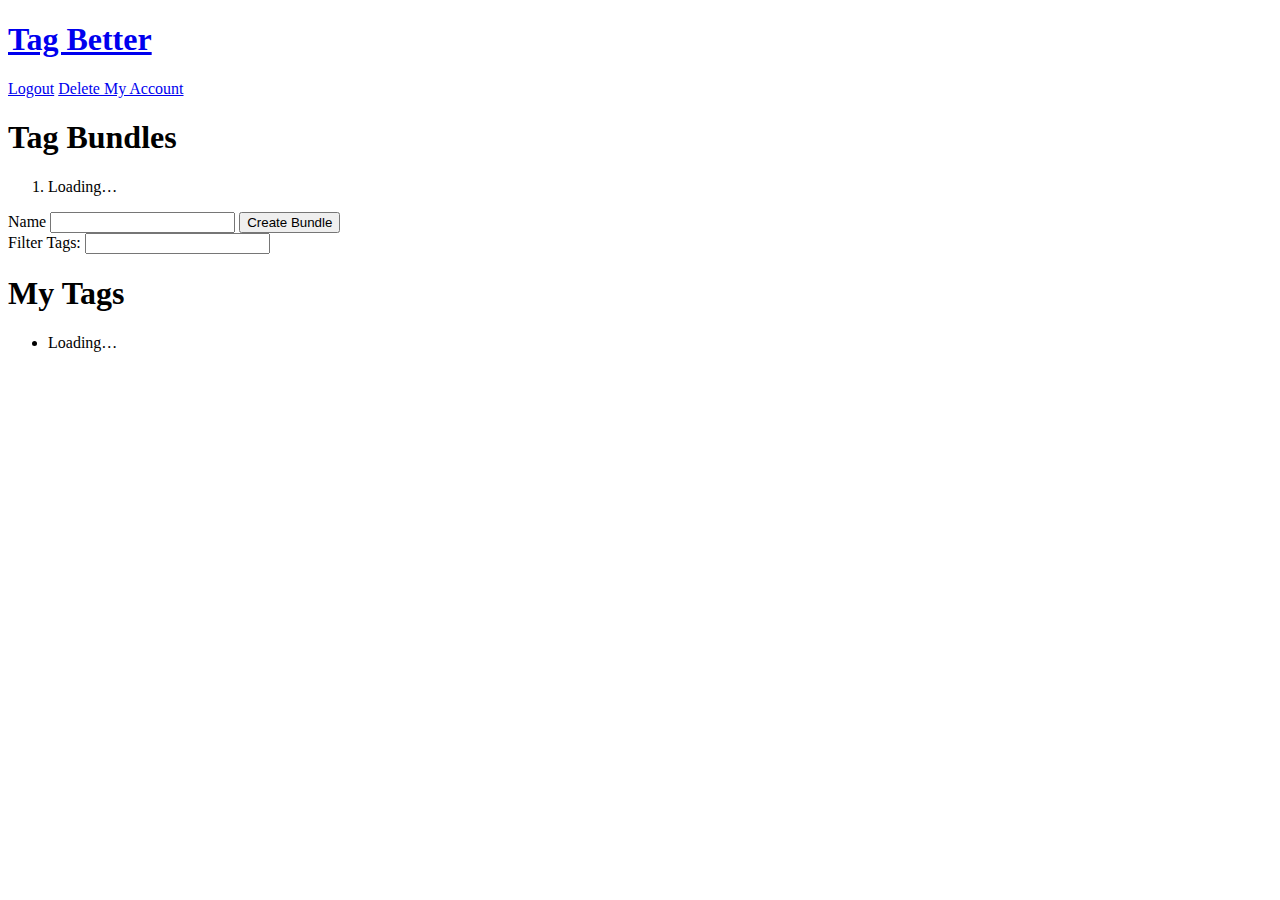
==== commit a61aa126: "Added home page link and trimmed home page content for accuracy." ====
--- a/public/tagbetter.html
+++ b/public/tagbetter.html
@@ -13,11 +13,11 @@
 </head>
 <body>
 	<header id="header">
-		<h1>Tag Better</h1>
+		<h1><a href="/" rel="home">Tag Better</a></h1>
 		
 		<nav>
-			<a href="/logout">Logout</a>
-			<a href="/forget" class="forget-link" title="This will force Tag Better to purge all of your data from our systems.">Delete My Account</a>
+			<a id="logout" href="/logout">Logout</a>
+			<a id="forget" href="/forget" class="forget-link" title="This will force Tag Better to purge all of your data from our systems.">Delete My Account</a>
 		</nav>
 	</header>
 	<div id="content">
@@ -70,8 +70,9 @@
 	<script type="text/javascript">
 		TagBetter_Config = 
 		{
-			bundlesURI:  "/bundles",
-			tagsURI:     "/tags",
+			bundlesURI:    "/bundles",
+			tagsURI:       "/tags",
+			searchTagsURI: "/tags/search"//,
 		}
 	</script>
 	
